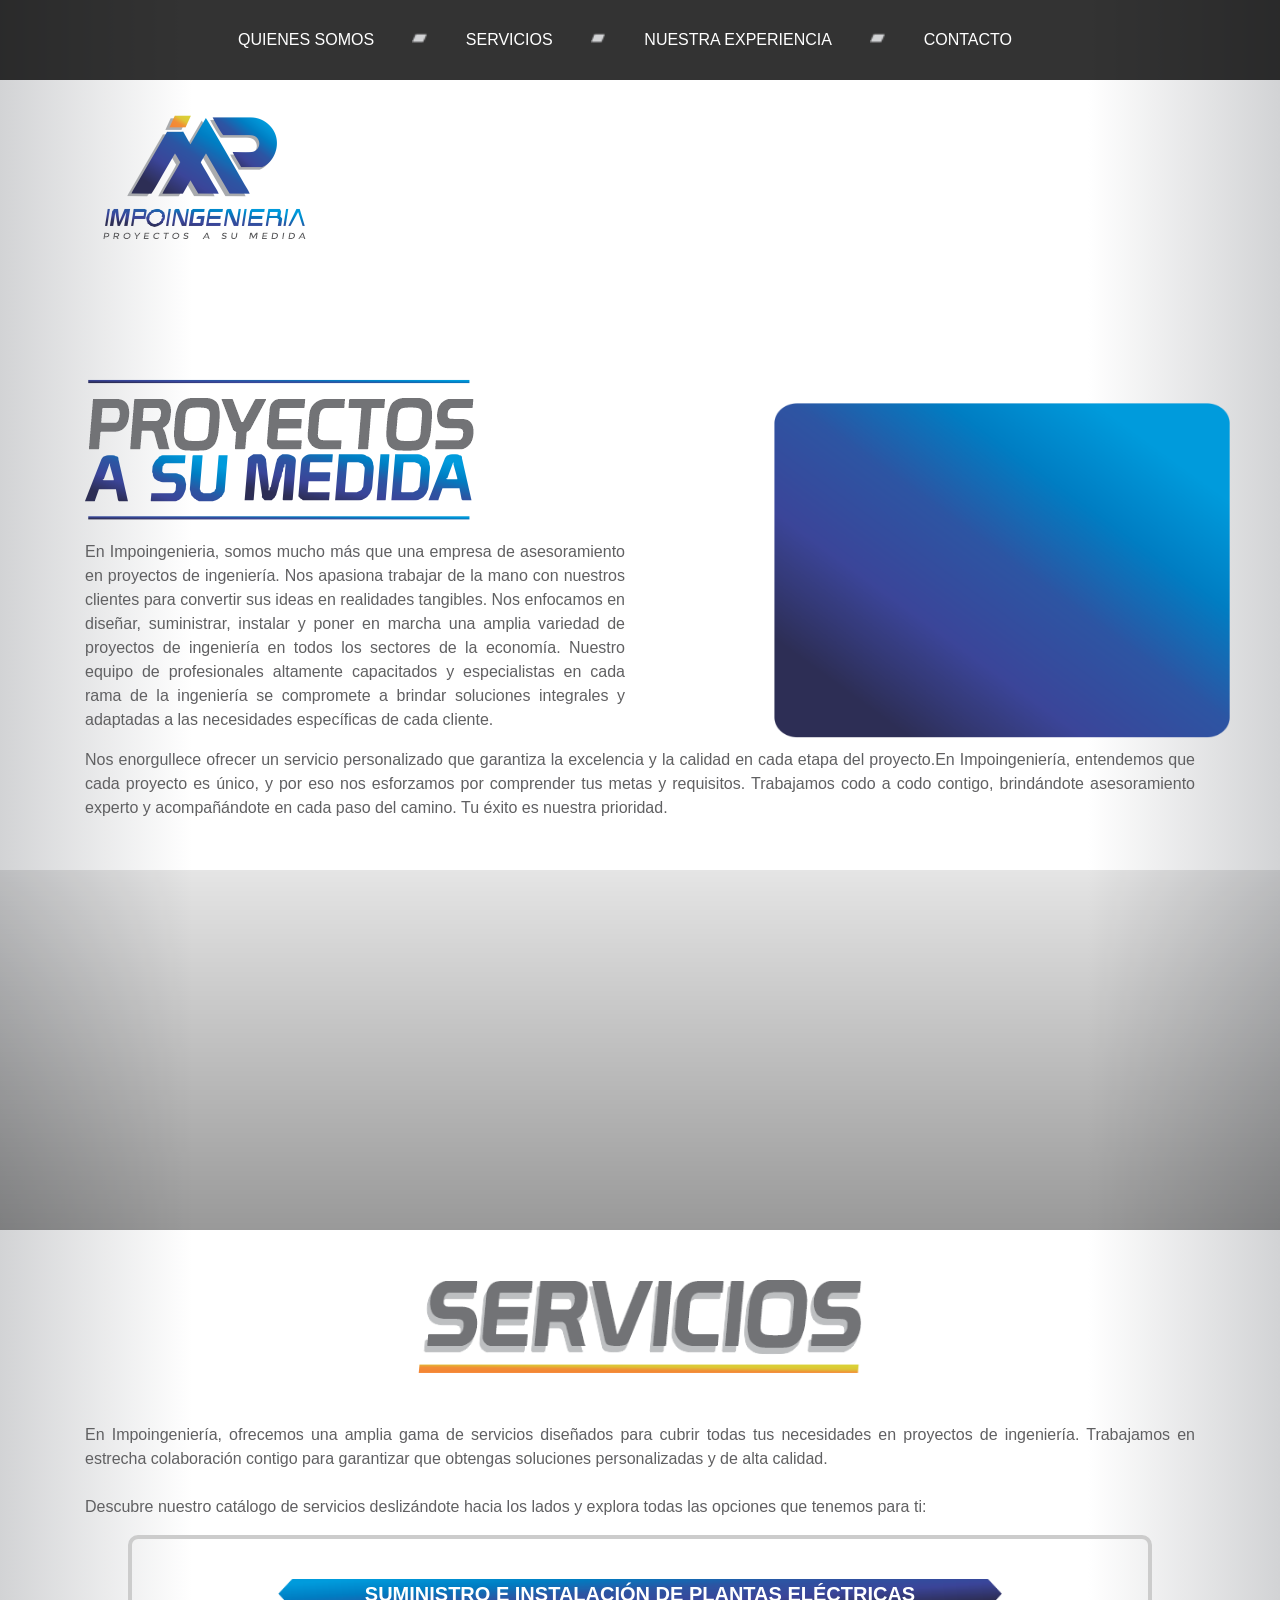
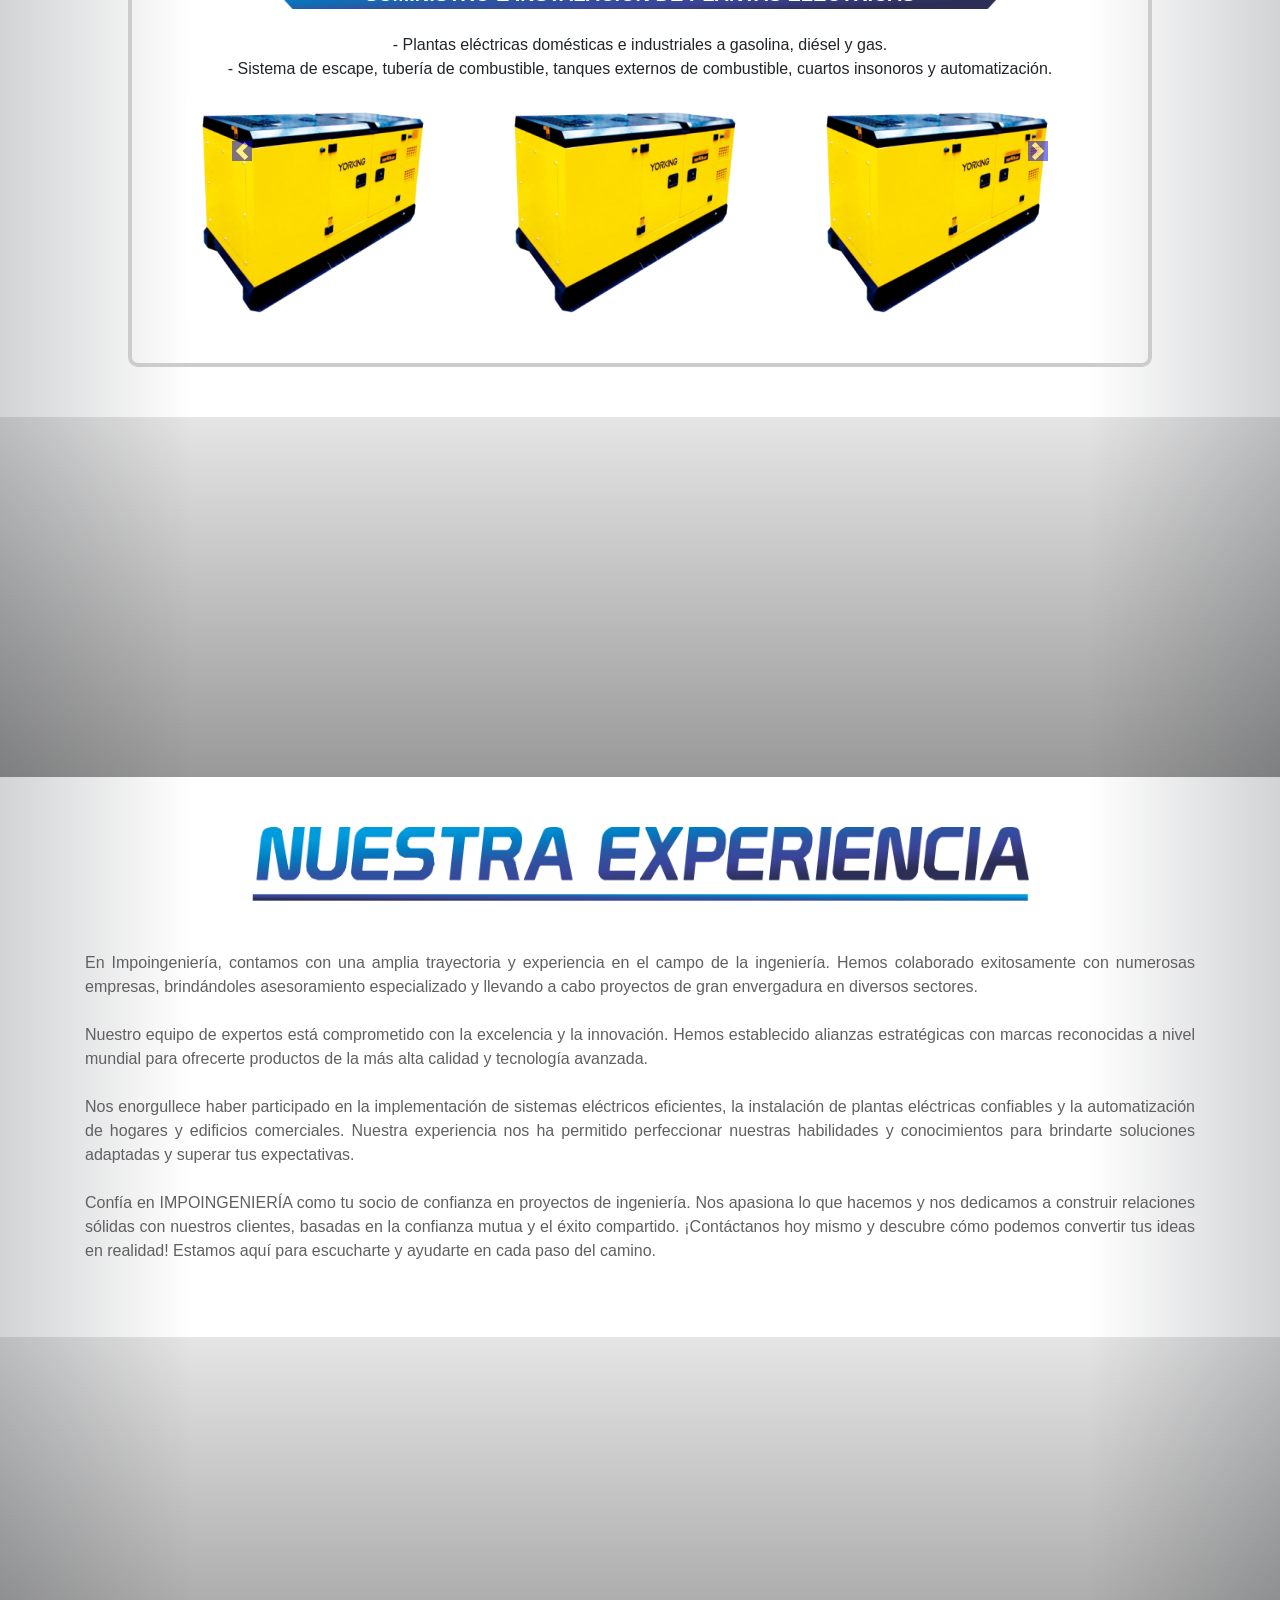
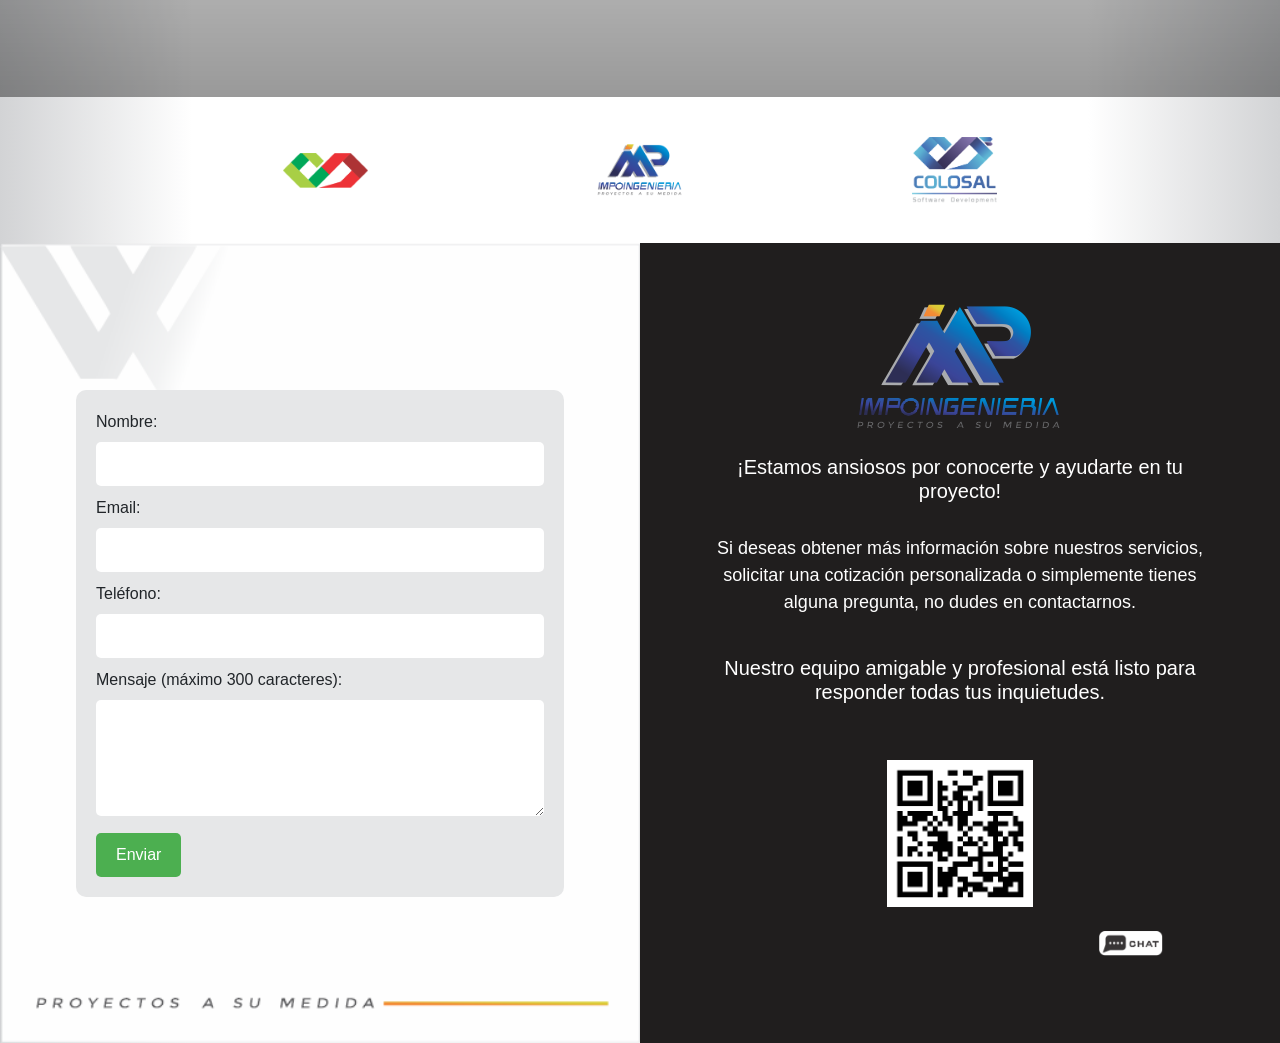
==== index.html @ ae853c64 "se fue mi rey falta diseño" ====
<!DOCTYPE html>
<html lang="es">
<head>
    <meta charset="UTF-8">
    <meta name="viewport" content="width=device-width, initial-scale=1.0">
    <title>Impoingeniería</title>
    <link rel="icon" href="media/images/logo.png" type="image/x-icon">
    <link rel="stylesheet" href="https://maxcdn.bootstrapcdn.com/bootstrap/4.5.2/css/bootstrap.min.css">
    <link rel="stylesheet" href="css/styles.css">
</head>
<body>
    <nav class="navbar navbar-expand-lg justify-content-center navbar-dark fixed-top" style="height: 80px;background-color: rgba(0, 0, 0, 0.8);">
        <div class="container" >
            <button class="navbar-toggler" type="button" data-toggle="collapse" data-target="#navbarSupportedContent" aria-controls="navbarSupportedContent" aria-expanded="false" aria-label="Toggle navigation">
                <i class="fas fa-bars navbar-toggler-icon"></i>
            </button>
            <div class="collapse navbar-collapse justify-content-center menulinks" id="navbarSupportedContent" >
                <ul class="navbar-nav">
                <li class="nav-item" style="margin-right: 30px;">
                    <a class="nav-link" href="#Seccion-QuienesSomos">QUIENES SOMOS</a>
                </li>
                <li class="nav-item separador-links" style="margin-right: 30px;">
                    <img src="media/images/separadores_botones.png" style="height: 10px; margin-top: 10px;">
                </li>
                <li class="nav-item" style="margin-right: 30px;">
                    <a class="nav-link" href="#Seccion-Servicios">SERVICIOS</a>
                </li>
                <li class="nav-item separador-links" style="margin-right: 30px;">
                    <img src="media/images/separadores_botones.png" style="height: 10px;margin-top: 10px;">
                </li>
                
                <li class="nav-item" style="margin-right: 30px;">
                    <a class="nav-link" href="#Seccion-Experiencia">NUESTRA EXPERIENCIA</a>
                </li>
                <li class="nav-item separador-links" style="margin-right: 30px;">
                    <img src="media/images/separadores_botones.png" style="height: 10px;margin-top: 10px;">
                </li>
                <li class="nav-item" style="margin-right: 30px;">
                    <a class="nav-link" href="#Seccion-Contacto">CONTACTO</a>
                </li>
                </ul>
                
            </div>  
        </div>
    </nav>

    <div class="background-image2" id="Seccion-QuienesSomos">
        <img src="media/images/logo.png" style="margin-top: 9%;margin-left: 8%;">
    </div>


    <div class="container mt-5">
        <div class="row" >
            <div class="col-md-6" style="margin-top: 30px;">
                <div class="titulo-home">
                    <img src="media/images/titulo.png" alt="Imagen" class="img-fluid" >
                </div>
                <p style="color: #606062; text-align: justify; margin-top: 20px;">
                    En Impoingenieria, somos mucho más que una empresa de asesoramiento en proyectos de ingeniería. Nos apasiona trabajar de la mano con nuestros clientes para convertir sus ideas en realidades tangibles. Nos enfocamos en diseñar, suministrar, instalar y poner en marcha una amplia variedad de proyectos de ingeniería en todos los sectores de la economía. Nuestro equipo de profesionales altamente capacitados y especialistas en cada rama de la ingeniería se compromete a brindar soluciones integrales y adaptadas a las necesidades específicas de cada cliente.</p>
            </div>
            <div class="col-md-6 div_video" >
                <video class="w-100" autoplay loop muted style="margin-top: 15px;border-radius: 20px;">
                    <source src="media/videos/ingenieros.mp4" type="video/mp4" />
                </video>
            </div>
        </div>
    </div>
    <div class="container">
        <p style="color: #606062; text-align: justify;">
            Nos enorgullece ofrecer un servicio personalizado que garantiza la 
            excelencia y la calidad en cada etapa del proyecto.En Impoingeniería, 
            entendemos que cada proyecto es único, y por eso nos esforzamos por
            comprender tus metas y requisitos. Trabajamos codo a codo contigo, 
            brindándote asesoramiento experto y acompañándote en cada paso del 
            camino. Tu éxito es nuestra prioridad.
        </p>
    </div>



    <div class="background-image" id="Seccion-Servicios"></div>
    <div class="container" style="margin-top: 50px;">
        <img src="media/images/servicios.png" alt="Imagen" class="img-fluid mx-auto d-block" style="width: 40%;height: auto;" >
        <p style="color: #606062; text-align: justify; margin-top: 50px;">
            En Impoingeniería, ofrecemos una amplia gama de servicios diseñados 
            para cubrir todas tus necesidades en proyectos de ingeniería. Trabajamos 
            en estrecha colaboración contigo para garantizar que obtengas soluciones 
            personalizadas y de alta calidad. <br><br>Descubre nuestro catálogo de servicios 
            deslizándote hacia los lados y explora todas las opciones que tenemos para ti:
        </p>
    </div>
    <div class="container" style="width: 80%; border: 4px solid #ccc; border-radius: 10px; padding: 40px;">
        <div id="carouselExample" class="carousel slide" data-ride="carousel">
            <div class="carousel-inner">

                <div class="carousel-item active">
                    <div class="container" style="justify-content: center;align-items: center;text-align: center;">
                        <div class="titulo-servicios">
                            SUMINISTRO E INSTALACIÓN DE PLANTAS ELÉCTRICAS
                        </div>
                        <p>
                            <br>- Plantas eléctricas domésticas e industriales a gasolina, diésel y gas.
                            <br>- Sistema de escape, tubería de combustible, tanques externos de combustible, 
                            cuartos insonoros y automatización.
                        </p>
                    </div>
                    <div class="container">
                        <div class="row">
                            <div class="col">
                                <img src="media/images/ejemplo.png" class="d-block " alt="Imagen 1">
                            </div>
                            <div class="col">
                                <img src="media/images/ejemplo.png" class="d-block " alt="Imagen 1">
                            </div>
                            <div class="col">
                                <img src="media/images/ejemplo.png" class="d-block " alt="Imagen 1">
                            </div>
                        </div>
                    </div>
                </div>

                <div class="carousel-item">
                    <div class="container" style="justify-content: center;align-items: center;text-align: center;">
                        <div class="titulo-servicios">
                            SERVICIO 2
                        </div>
                        <p>
                            <br>- DESCRIPCIÓN 2.
                            <br>- ADICIONAL DESCRIPCIÓN 2.
                        </p>
                    </div>
                    <div class="container">
                        <div class="row">
                            <div class="col">
                                <img src="media/images/ejemplo.png" class="d-block " alt="Imagen 1">
                            </div>
                            <div class="col">
                                <img src="media/images/ejemplo.png" class="d-block " alt="Imagen 1">
                            </div>
                            <div class="col">
                                <img src="media/images/ejemplo.png" class="d-block " alt="Imagen 1">
                            </div>
                        </div>
                    </div>
                </div>

                <div class="carousel-item ">
                    <div class="container" style="justify-content: center;align-items: center;text-align: center;">
                        <div class="titulo-servicios">
                            SERVICIO 3
                        </div>
                        <p>
                            <br>- DESCRIPCIÓN 3.
                            <br>- ADICIONAL DESCRIPCIÓN 3.
                        </p>
                    </div>
                    <div class="container">
                        <div class="row">
                            <div class="col">
                                <img src="media/images/ejemplo.png" class="d-block " alt="Imagen 1">
                            </div>
                            <div class="col">
                                <img src="media/images/ejemplo.png" class="d-block " alt="Imagen 1">
                            </div>
                            <div class="col">
                                <img src="media/images/ejemplo.png" class="d-block " alt="Imagen 1">
                            </div>
                        </div>
                    </div>
                </div>

                <div class="carousel-item ">
                    <div class="container" style="justify-content: center;align-items: center;text-align: center;">
                        <div class="titulo-servicios">
                            SERVICIO ...N
                        </div>
                        <p>
                            <br>- DESCRIPCIÓN ...N.
                            <br>- ADICIONAL DESCRIPCIÓN ...N.
                        </p>
                    </div>
                    <div class="container">
                        <div class="row">
                            <div class="col">
                                <img src="media/images/ejemplo.png" class="d-block " alt="Imagen 1">
                            </div>
                            <div class="col">
                                <img src="media/images/ejemplo.png" class="d-block " alt="Imagen 1">
                            </div>
                            <div class="col">
                                <img src="media/images/ejemplo.png" class="d-block " alt="Imagen 1">
                            </div>
                        </div>
                    </div>
                </div>
            </div>
            <a class="carousel-control-prev" href="#carouselExample" role="button" data-slide="prev">
                <span class="carousel-control-prev-icon" aria-hidden="true"></span>
                <span class="sr-only">Anterior</span>
            </a>
            <a class="carousel-control-next" href="#carouselExample" role="button" data-slide="next">
                <span class="carousel-control-next-icon" aria-hidden="true"></span>
                <span class="sr-only">Siguiente</span>
            </a>
        </div>
    </div>  
    


    <div class="background-image3" id="Seccion-Experiencia"></div>
    <div class="container" style="margin-top: 50px;">
        <img src="media/images/nuestra_experiencia.png" alt="Imagen" class="img-fluid mx-auto d-block" style="width: 70%;height: auto;" >
        <p style="color: #606062; text-align: justify; margin-top: 50px;">
            En Impoingeniería, contamos con una amplia trayectoria y experiencia 
            en el campo de la ingeniería. Hemos colaborado exitosamente con numerosas 
            empresas, brindándoles asesoramiento especializado y llevando a cabo 
            proyectos de gran envergadura en diversos sectores. <br><br>

            Nuestro equipo de expertos está comprometido con la excelencia y la 
            innovación. Hemos establecido alianzas estratégicas con marcas reconocidas 
            a nivel mundial para ofrecerte productos de la más alta calidad y tecnología 
            avanzada.<br><br>

            Nos enorgullece haber participado en la implementación de sistemas eléctricos 
            eficientes, la instalación de plantas eléctricas confiables y la automatización 
            de hogares y edificios comerciales. Nuestra experiencia nos ha permitido 
            perfeccionar nuestras habilidades y conocimientos para brindarte soluciones 
            adaptadas y superar tus expectativas.<br><br>

            Confía en IMPOINGENIERÍA como tu socio de confianza en proyectos de ingeniería. 
            Nos apasiona lo que hacemos y nos dedicamos a construir relaciones sólidas con 
            nuestros clientes, basadas en la confianza mutua y el éxito compartido.
            ¡Contáctanos hoy mismo y descubre cómo podemos convertir tus ideas en realidad! 
            Estamos aquí para escucharte y ayudarte en cada paso del camino.<br><br>
        </p>
    </div>
    
    
    
    <div class="background-image4" id="Seccion-Aliados"></div>
    <div class="container logos-aliados" style="width: 80%; padding: 40px; ">
        <div id="carouselExample" class="carousel slide" data-ride="carousel">
            <div class="carousel-inner">

                <div class="carousel-item active">
                    <div class="container">
                        <div class="row centered-images">
                            <div class="col centered-images">
                                <img src="media/images/logos_aliados/logo_financolosal.png" class="d-block " alt="Imagen 1" style="width: 30%;">
                            </div>
                            <div class="col centered-images" >
                                <img src="media/images/logo.png" class="d-block " alt="Imagen 1" style="width: 30%;">
                            </div>
                            <div class="col centered-images" >
                                <img src="media/images/logos_aliados/logo_colosal.png" class="d-block " alt="Imagen 1" style="width: 30%;">
                            </div>
                        </div>
                    </div>
                </div>
                <div class="carousel-item ">
                    <div class="container">
                        <div class="row centered-images">
                            <div class="col centered-images">
                                <img src="media/images/logo.png" class="d-block " alt="Imagen 1" style="width: 30%;">
                            </div>
                            <div class="col centered-images" >
                                <img src="media/images/logos_aliados/logo_colosal.png" class="d-block " alt="Imagen 1" style="width: 30%;">
                            </div>
                            <div class="col centered-images" >
                                <img src="media/images/logos_aliados/logo_financolosal.png" class="d-block " alt="Imagen 1" style="width: 30%;">
                            </div>
                        </div>
                    </div>
                </div>
                <div class="carousel-item ">
                    <div class="container">
                        <div class="row centered-images">
                            <div class="col centered-images">
                                <img src="media/images/logos_aliados/logo_colosal.png" class="d-block " alt="Imagen 1" style="width: 30%;">
                            </div>
                            <div class="col centered-images" >
                                <img src="media/images/logos_aliados/logo_financolosal.png" class="d-block " alt="Imagen 1" style="width: 30%;">
                            </div>
                            <div class="col centered-images" >
                                <img src="media/images/logo.png" class="d-block " alt="Imagen 1" style="width: 30%;">
                            </div>
                        </div>
                    </div>
                </div>
            </div>
        </div>
    </div> 
    
    <div class="container-fluid" id="Seccion-Contacto">
        <div class="row">
            <div class="col-sm-6" style="background-image: url(media/images/fondo_blanco_contacto.png) ; background-size: 100% 100%;background-position: center;background-repeat: no-repeat;">
                <div style="width: 80%; margin: 24% 10% 24% 10%; padding: 20px; background-color: #E6E7E8; border-radius: 10px;">
                <form action="https://formspree.io/your_email@example.com" method="POST">
                    <label for="name">Nombre:</label>
                    <input type="text" id="name" name="name" required style="width: 100%; padding: 10px; margin-bottom: 10px; border-radius: 5px; border: none;">

                    <label for="email">Email:</label>
                    <input type="email" id="email" name="email" required style="width: 100%; padding: 10px; margin-bottom: 10px; border-radius: 5px; border: none;">

                    <label for="phone">Teléfono:</label>
                    <input type="text" id="phone" name="phone" style="width: 100%; padding: 10px; margin-bottom: 10px; border-radius: 5px; border: none;">

                    <label for="message">Mensaje (máximo 300 caracteres):</label>
                    <textarea id="message" name="message" rows="4" maxlength="300" required style="width: 100%; padding: 10px; margin-bottom: 10px; border-radius: 5px; border: none;"></textarea>

                    <input type="submit" value="Enviar" style="background-color: #4CAF50; color: white; padding: 10px 20px; border: none; border-radius: 5px; cursor: pointer;">
                </form>
                </div>
            </div>
            <div class="col-sm-6"  style="background-color: #201E1E; ">
                <div class="content text-center" style="padding: 10%;color: white;" >
                    <img src="media/images/logo.png"><br><br>
                    <h5>¡Estamos ansiosos por conocerte y ayudarte en tu proyecto! </h5>
                    <br>
                    <p style="font-size: 18px;">Si deseas obtener más información sobre nuestros servicios, solicitar 
                    una cotización personalizada o simplemente tienes alguna pregunta, no 
                    dudes en contactarnos.</p>
                    <br>
                    <h5>Nuestro equipo amigable y profesional está listo para responder todas tus inquietudes.</h5>
                    <br><br>
                    <img src="media/images/qr.png" style="width: 30%;">
                    <br><br>
                    <a href="https://wa.link/i8ck66" style="margin-left: 70%;"><img src="media/images/boton_chat.png" style="width: 13%;"></a>
                </div>
            </div>
        </div>
    </div>
    
    
    
    
    <script src="https://code.jquery.com/jquery-3.5.1.slim.min.js"></script>
    <script src="https://cdn.jsdelivr.net/npm/@popperjs/core@2.9.2/dist/umd/popper.min.js"></script>
    <script src="https://stackpath.bootstrapcdn.com/bootstrap/4.5.2/js/bootstrap.min.js"></script>
    <script src="js/script.js"></script>
</body>
</html>
---- css/styles.css ----
.navbar {
    background-color: rgba(55, 52, 53, 0.3);
}
.nav-link {
    color: white !important;
}
.nav-link:focus {
    color: #ddca36 !important;
    font-weight: bold;
}
.div_video{
    background-image: url(../media/images/fondo_de_video.png);
    background-repeat: no-repeat;
    background-size: 80% 335px;
    background-position-x: right;
    margin-top: 55px;
    transform: translateX(20px);
}
.centered-images {
    display: flex;
    justify-content: center;
    align-items: center;
}
logos-aliados {
    height: 600px;
}
.background-image {
    margin-top: 50px;
    position: relative;
    width: 100%;
    height: 40vh; /* Ajusta la altura según tus necesidades */
    background-image: url("../media/images/planta_fondo.jpg");
    background-repeat: no-repeat;
    background-size: cover;
    background-position: center;
    background-attachment: fixed; /* Agregamos esta propiedad para que la imagen se quede estática de fondo y la pagina la recorra*/
}

.background-image::before {
    content: "";
    position: absolute;
    top: 0;
    left: 0;
    width: 100%;
    height: 100%;
    background: linear-gradient(to bottom, rgba(0, 0, 0, 0.1), rgba(0, 0, 0, 0.4));
    z-index: 1;
    opacity: 0;
    animation: fade-in 2s ease-in-out forwards;
}

.background-image2 {
    
    position: relative;
    width: 100%;
    height: 300px; /* Ajusta la altura según tus necesidades */
    background-image: url("../media/images/home.png");
    background-repeat: no-repeat;
    background-size: cover;
    background-position: center;
    background-attachment: fixed; /* Agregamos esta propiedad para que la imagen se quede estática de fondo y la pagina la recorra*/
}

.background-image2::before {
    content: "";
    position: absolute;
    top: 0;
    left: 0;
    width: 100%;
    height: 100%;
    background: linear-gradient(to bottom, rgba(0, 0, 0, 0.1), rgba(0, 0, 0, 0.4));
    z-index: 1;
    opacity: 0;
}
.background-image3 {
    margin-top: 50px;
    position: relative;
    width: 100%;
    height: 40vh; /* Ajusta la altura según tus necesidades */
    background-image: url("../media/images/experiencia_fondo.jpg");
    background-repeat: no-repeat;
    background-size: cover;
    background-position: center;
    background-attachment: fixed; /* Agregamos esta propiedad para que la imagen se quede estática de fondo y la pagina la recorra*/
}

.background-image3::before {
    content: "";
    position: absolute;
    top: 0;
    left: 0;
    width: 100%;
    height: 100%;
    background: linear-gradient(to bottom, rgba(0, 0, 0, 0.1), rgba(0, 0, 0, 0.4));
    z-index: 1;
    opacity: 0;
    animation: fade-in 2s ease-in-out forwards;
}

.background-image4 {
    margin-top: 50px;
    position: relative;
    width: 100%;
    height: 40vh; /* Ajusta la altura según tus necesidades */
    background-image: url("../media/images/contacto.jpg");
    background-repeat: no-repeat;
    background-size: cover;
    background-position: center;
    background-attachment: fixed; /* Agregamos esta propiedad para que la imagen se quede estática de fondo y la pagina la recorra*/
}

.background-image4::before {
    content: "";
    position: absolute;
    top: 0;
    left: 0;
    width: 100%;
    height: 100%;
    background: linear-gradient(to bottom, rgba(0, 0, 0,0.1), rgba(0, 0, 0, 0.4));
    z-index: 1;
    opacity: 0;
    animation: fade-in 2s ease-in-out forwards;
}
@keyframes fade-in {
    0% {
        opacity: 0;
        transform: translate3d(0, 50px, 0);
    }
    100% {
        opacity: 1;
        transform: translate3d(0, 0, 0);
    }
}

/* Cambia el color de las flechas del carrusel */
.carousel-control-prev-icon,
.carousel-control-next-icon {
    border: 1px solid blue;
    background-color: blue;
}

/* Cambia el color del contorno de las flechas del carrusel */
.carousel-control-prev,
.carousel-control-next {
    color: rgba(55, 52, 53, 0.3)
}
.titulo-servicios{
    background-image: url("../media/images/barra_titulo_servicios.png");
    position: relative;
    width: 80%;
    height: auto;
    background-repeat: no-repeat;
    background-size: cover;
    background-position: center;
    margin-left: 10%;
    justify-content: center;
    align-items: center;
    text-align: center;
    color: white;
    font-weight: bold;
    font-size: 20px;
}
@media (max-width: 768px) {
    .div_video {
        margin-top: 0px;
        background-position-x: center;
        background-size: 80% 150px;
        transform: none;
        text-align: center;
    }
    .background-image2 {
        display: flex;
        justify-content: center;
        align-items: center;
    }
    .titulo-home{
        display: flex;
        justify-content: center;
        align-items: center;
    }
    logos-aliados {
        height: 100px;
    }
    .menulinks{
        margin-top: 40px;
        background-color: rgba(0, 0, 0, 0.8);
        display: flex;
        justify-content: center;
        align-items: center;
    }
    .separador-links{
        display: none;
    }
}
.nav-link:hover {
    color: #ddca36 !important;
}
body {
    background: linear-gradient(to right, #d2d3d5, #ffffff) left,
                linear-gradient(to right, #ffffff, #ffffff) center,
                linear-gradient(to right, #ffffff, #d2d3d5) right;
    background-size: 15%, 70%, 15%;
    background-repeat: no-repeat;
}

.container {
    position: relative;
}

.video-overlay {
    position: absolute;
    top: 0;
    left: 0;
    width: 100%;
    height: 100%;
    background-color: rgba(0, 0, 0, 0.5);
}

video#background-video {
    position: relative;
    width: 100%;
    height: 100%;
    object-fit: cover;
}
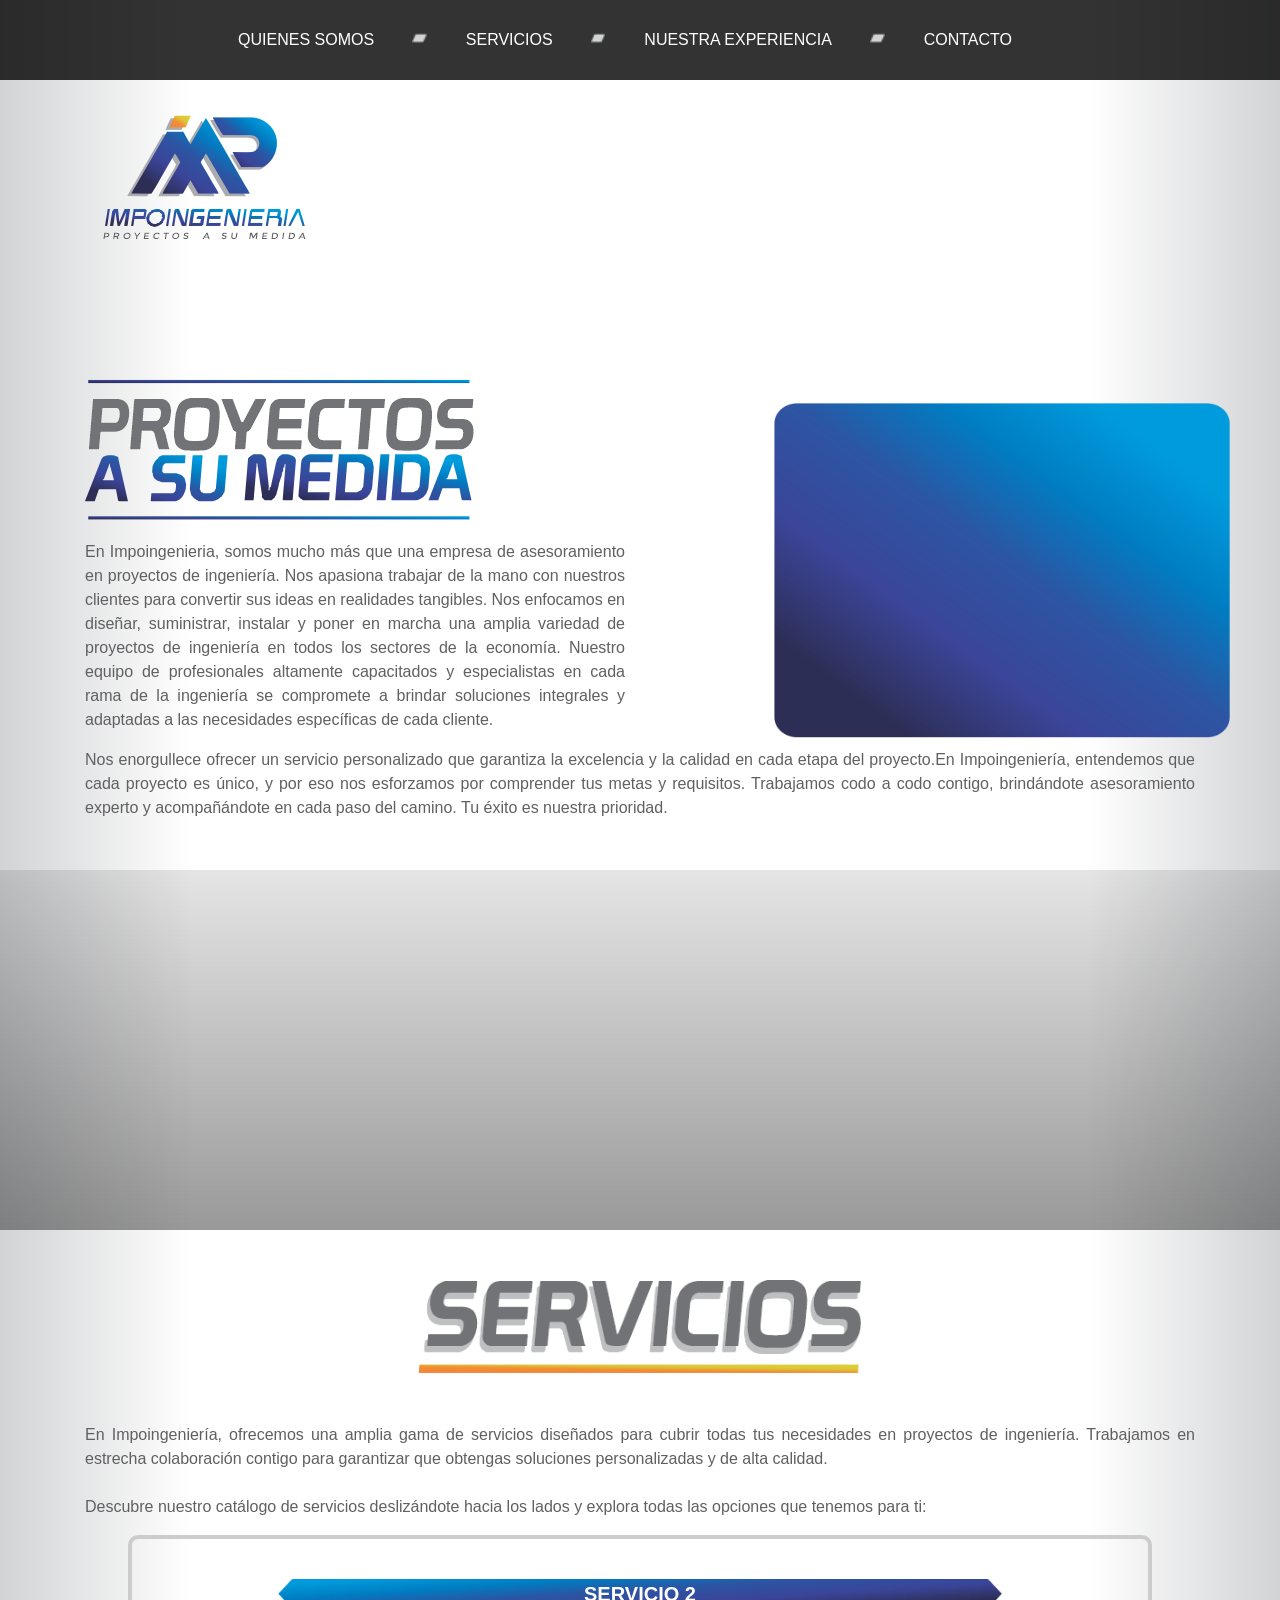
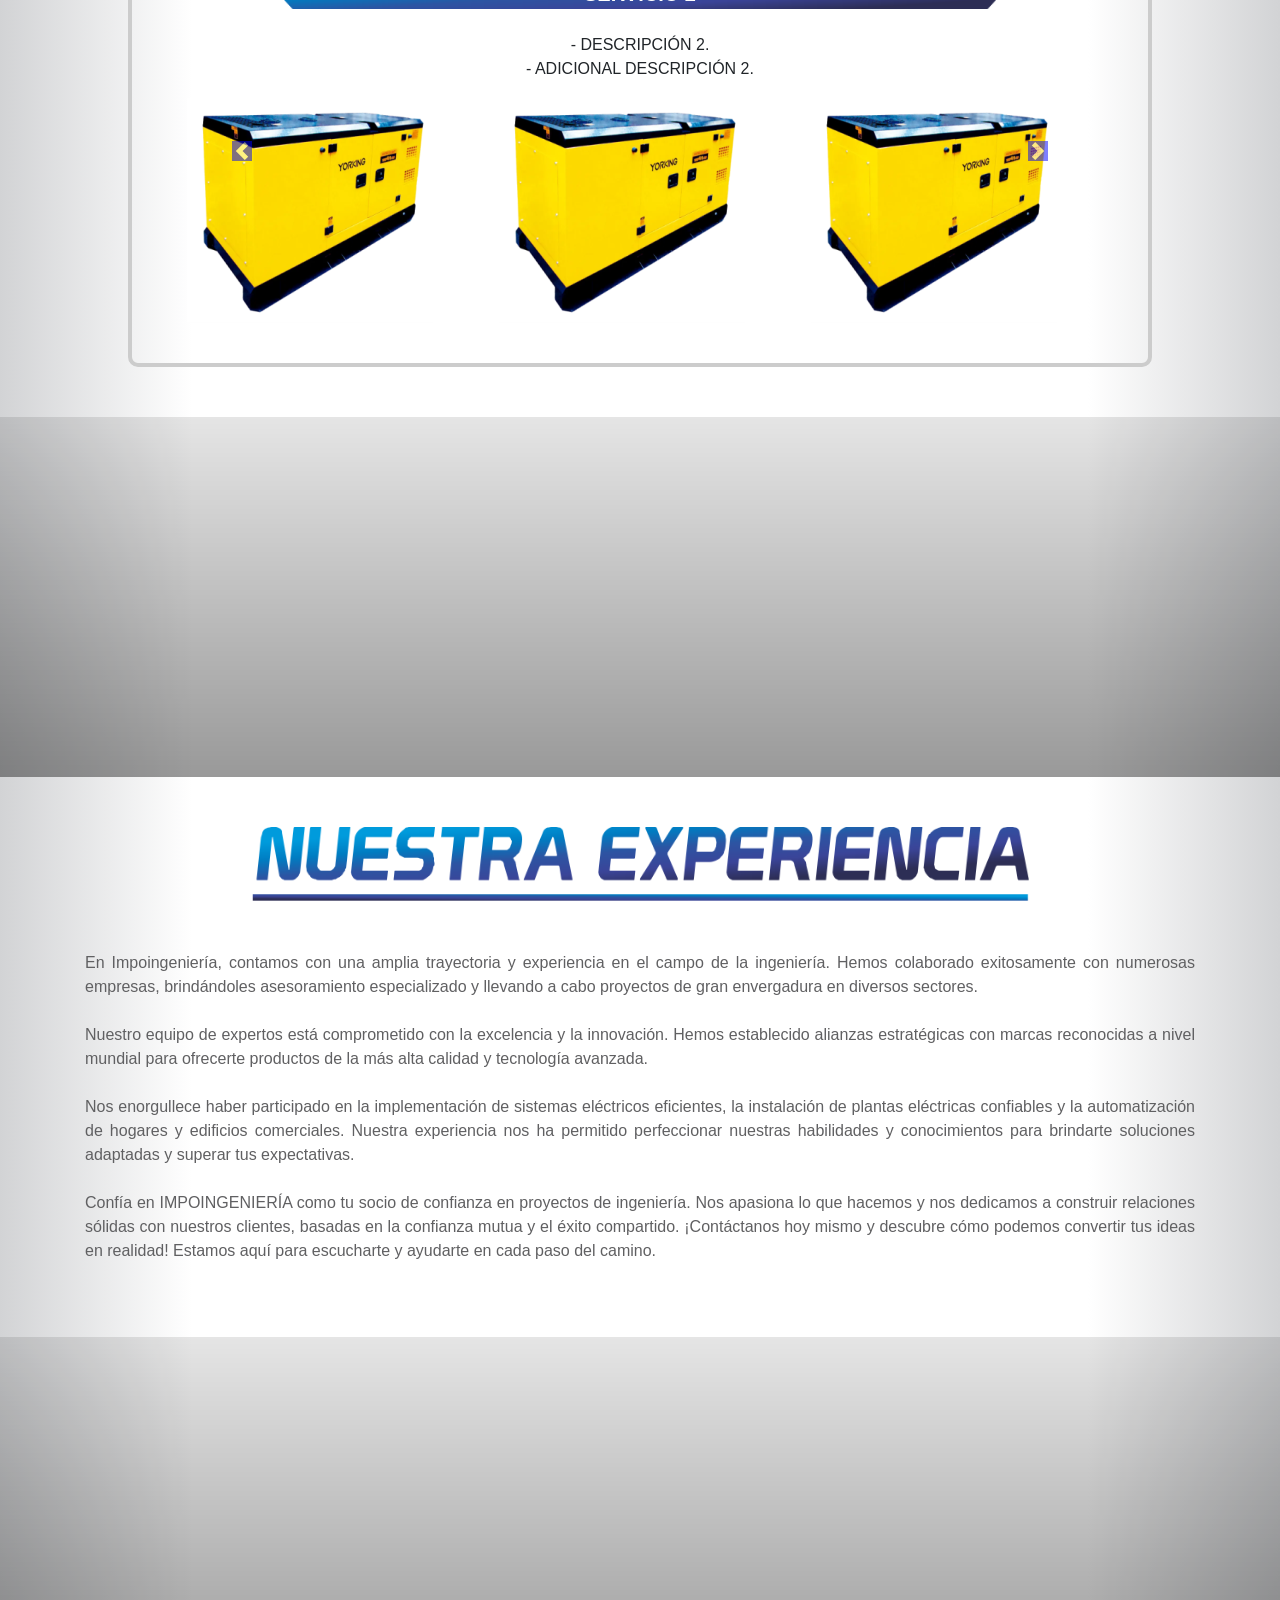
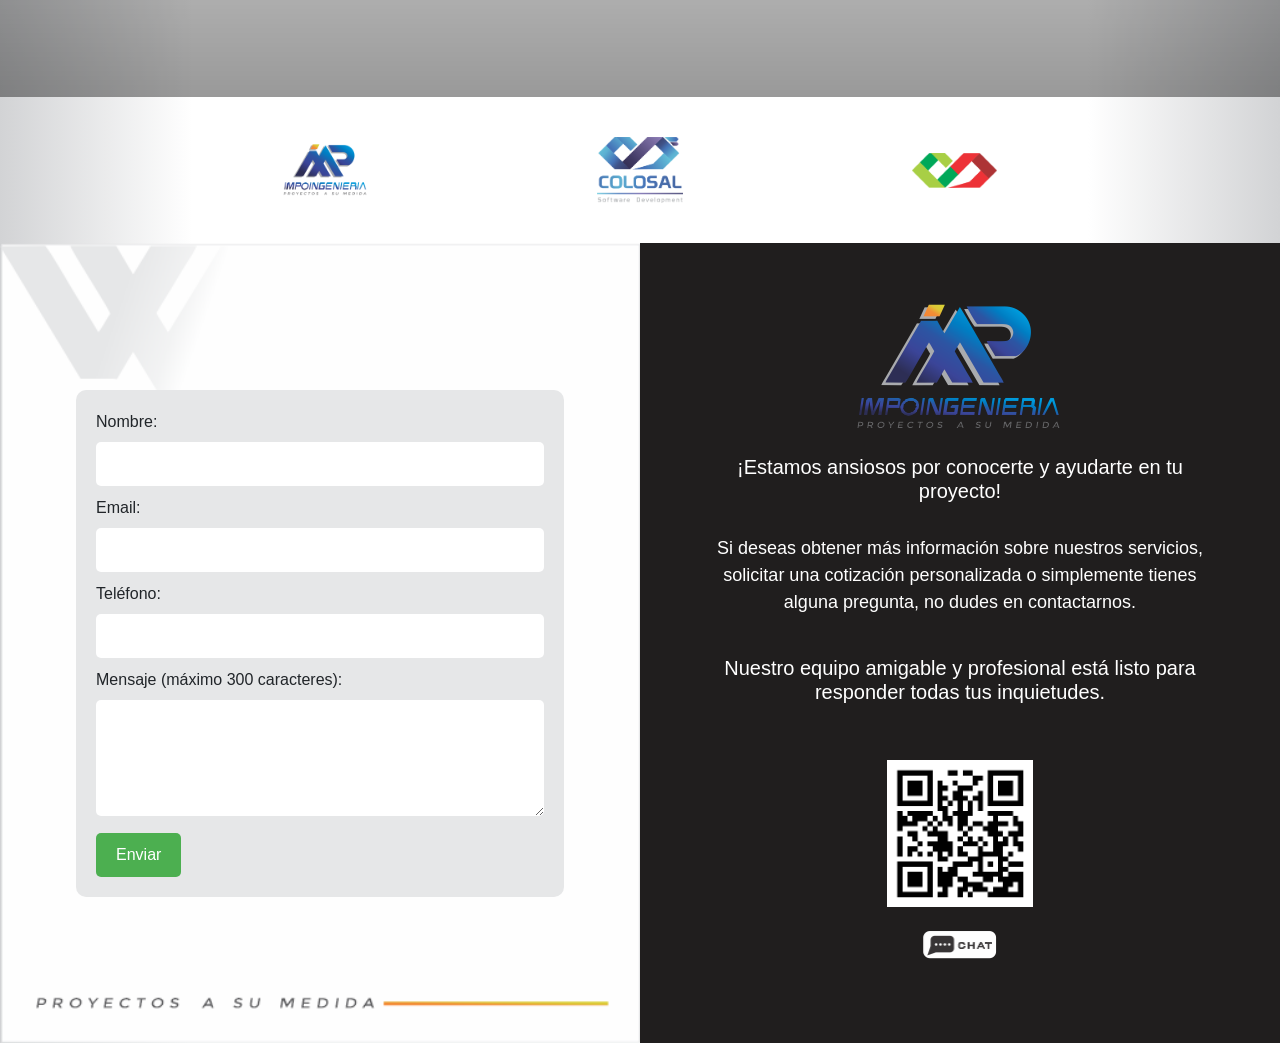
==== commit 18c78efc: "final antes de cambios" ====
--- a/index.html
+++ b/index.html
@@ -325,7 +325,7 @@
                     <br><br>
                     <img src="media/images/qr.png" style="width: 30%;">
                     <br><br>
-                    <a href="https://wa.link/i8ck66" style="margin-left: 70%;"><img src="media/images/boton_chat.png" style="width: 13%;"></a>
+                    <a href="https://wa.link/i8ck66" ><img src="media/images/boton_chat.png" style="width: 15%;"></a>
                 </div>
             </div>
         </div>
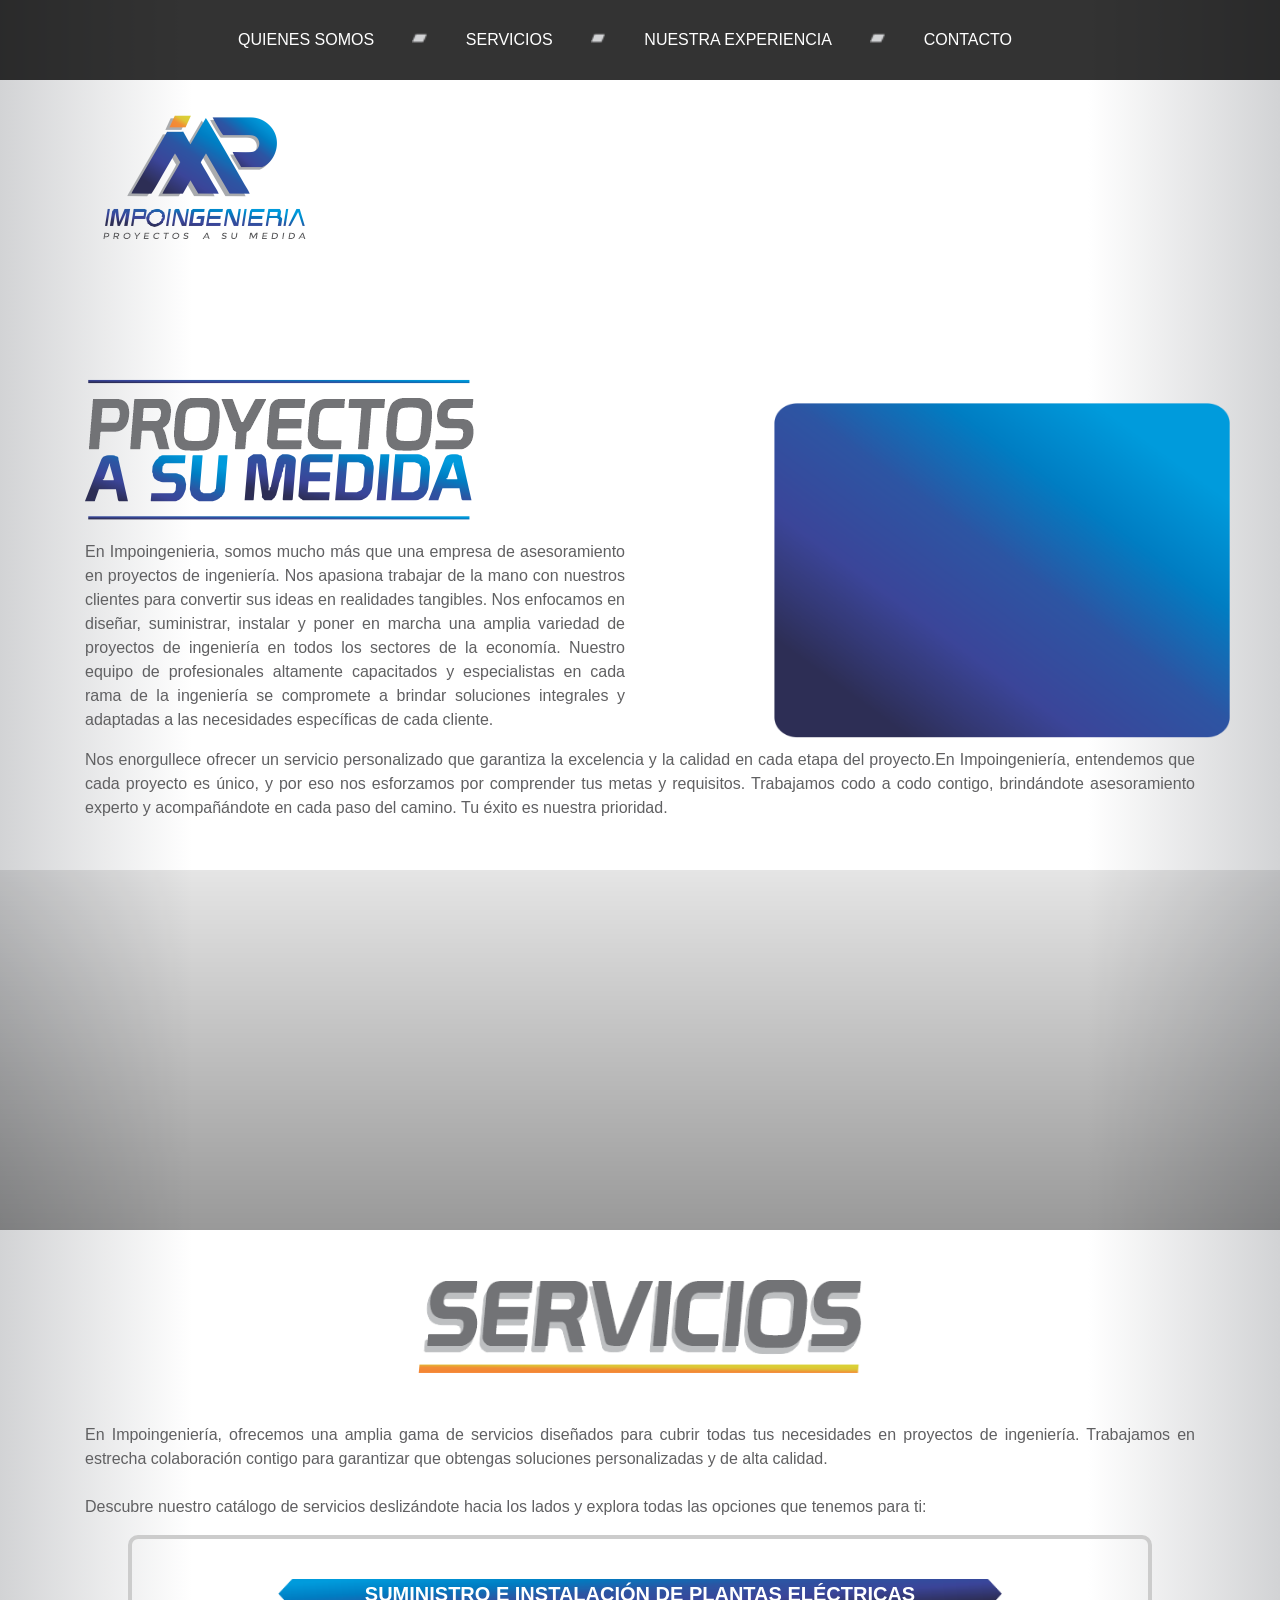
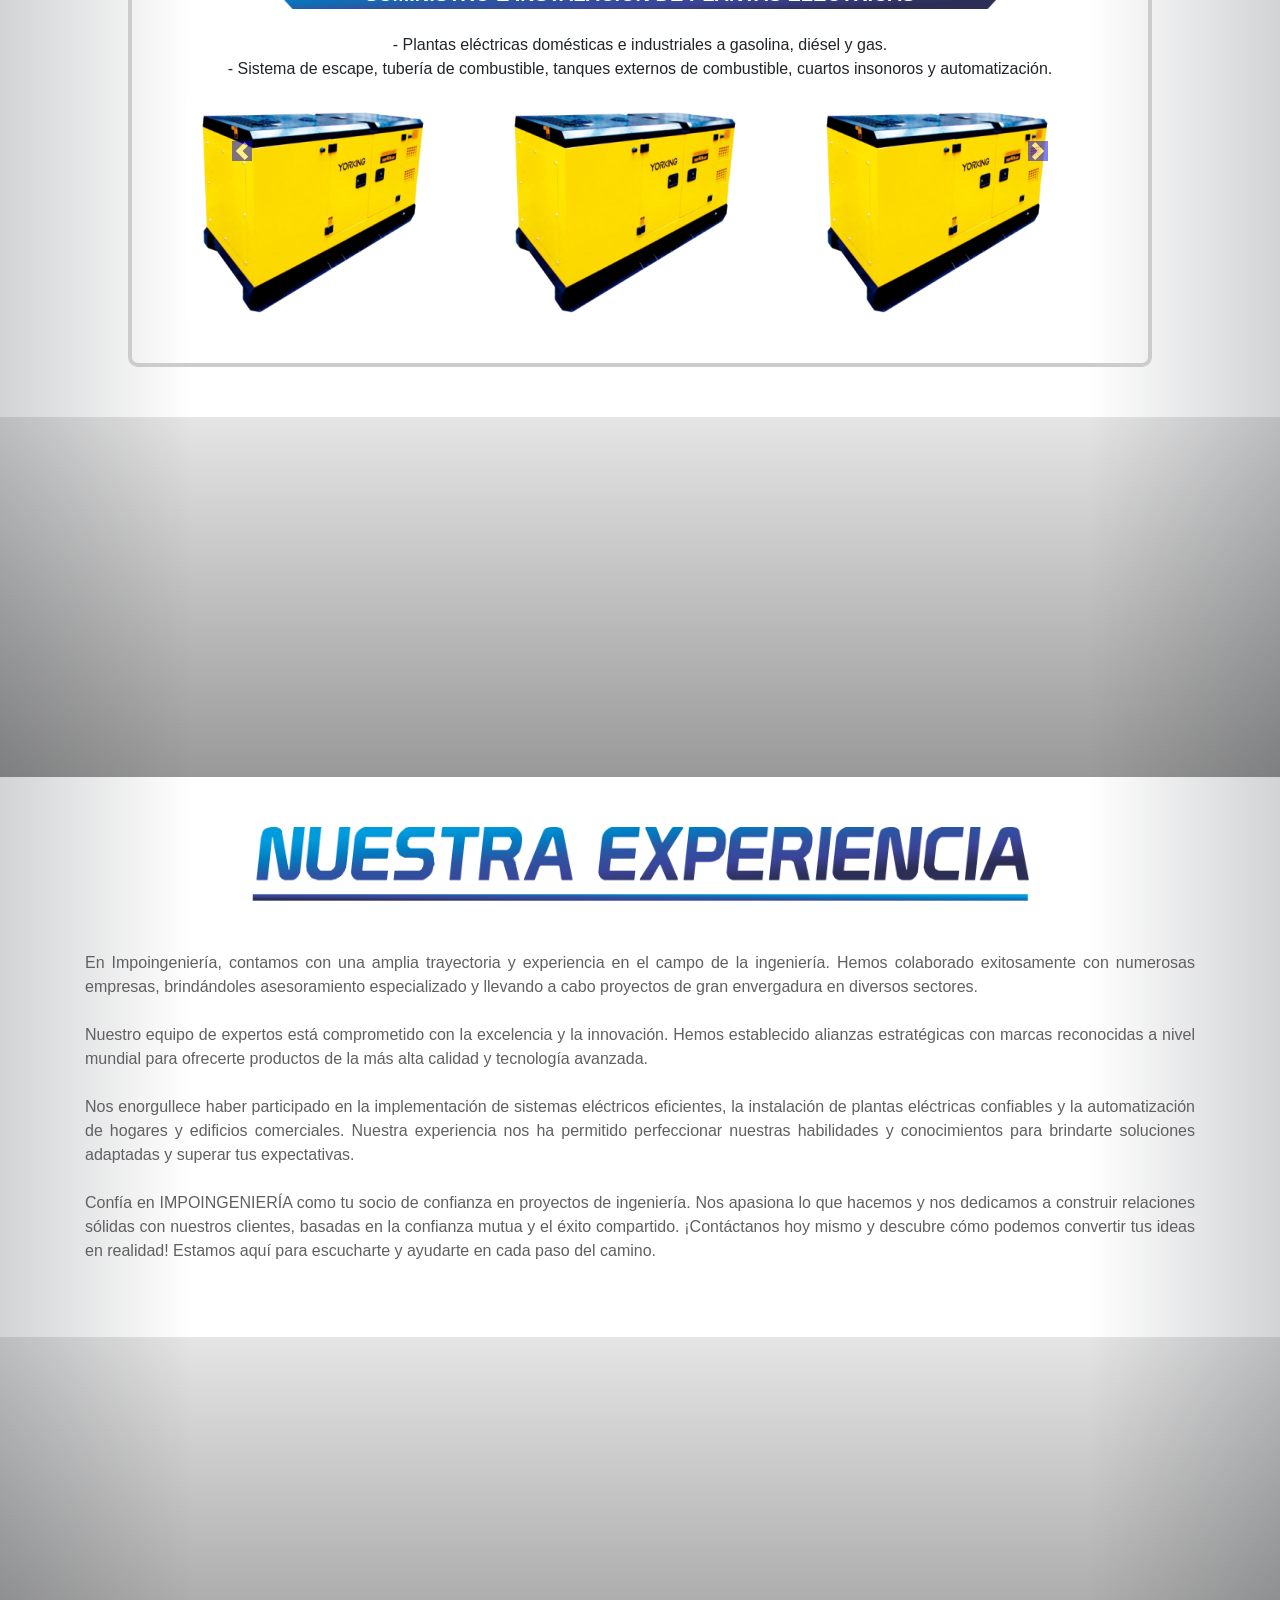
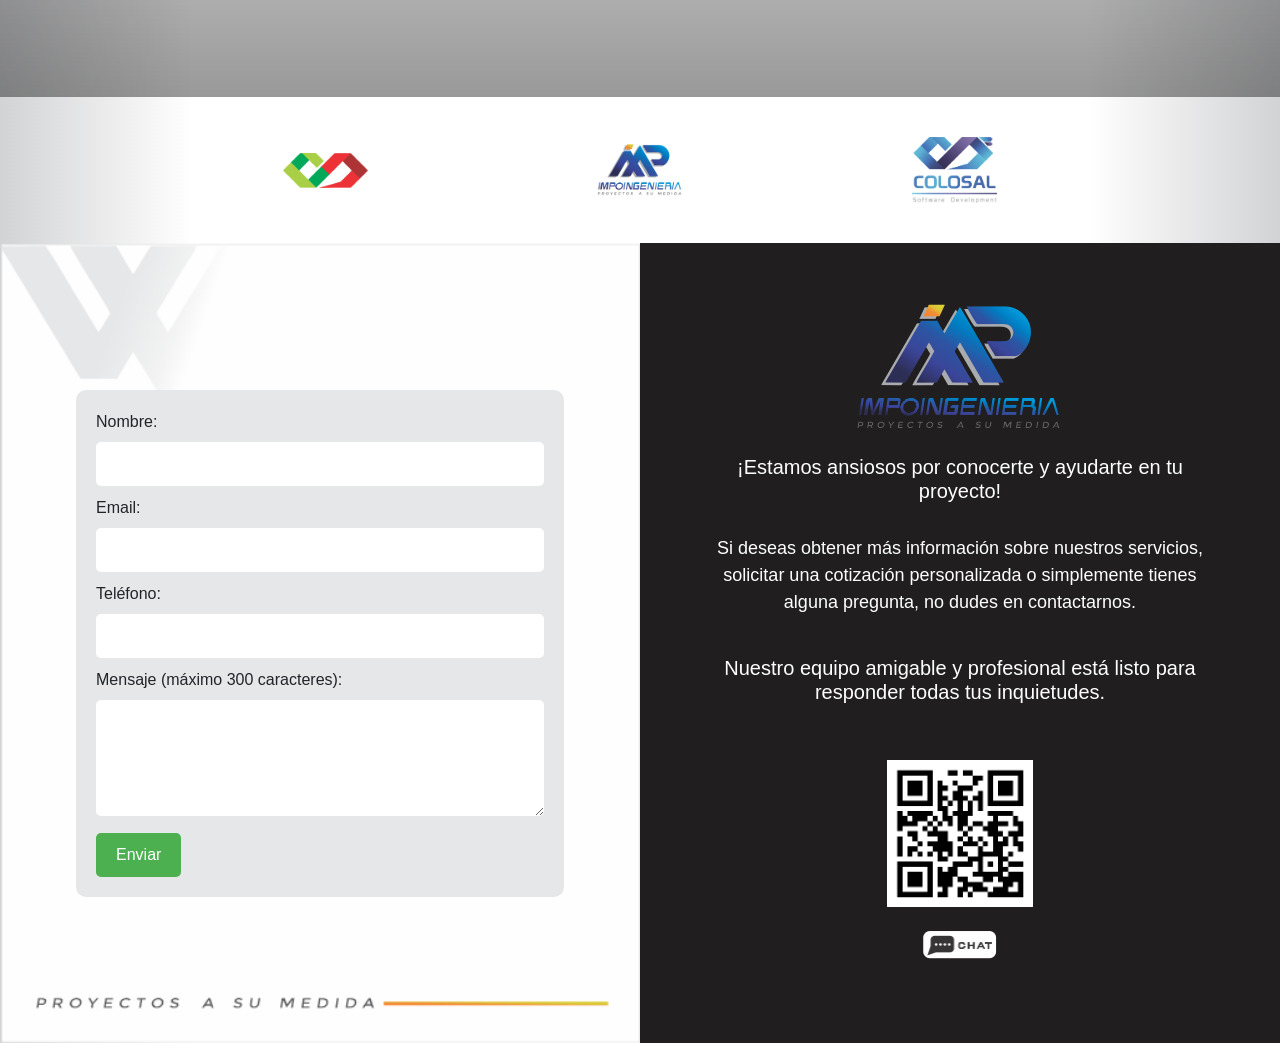
==== commit 2162866d: "adicione un espacio de codigo" ====
--- a/index.html
+++ b/index.html
@@ -44,6 +44,7 @@
         </div>
     </nav>
 
+    
     <div class="background-image2" id="Seccion-QuienesSomos">
         <img src="media/images/logo.png" style="margin-top: 9%;margin-left: 8%;">
     </div>
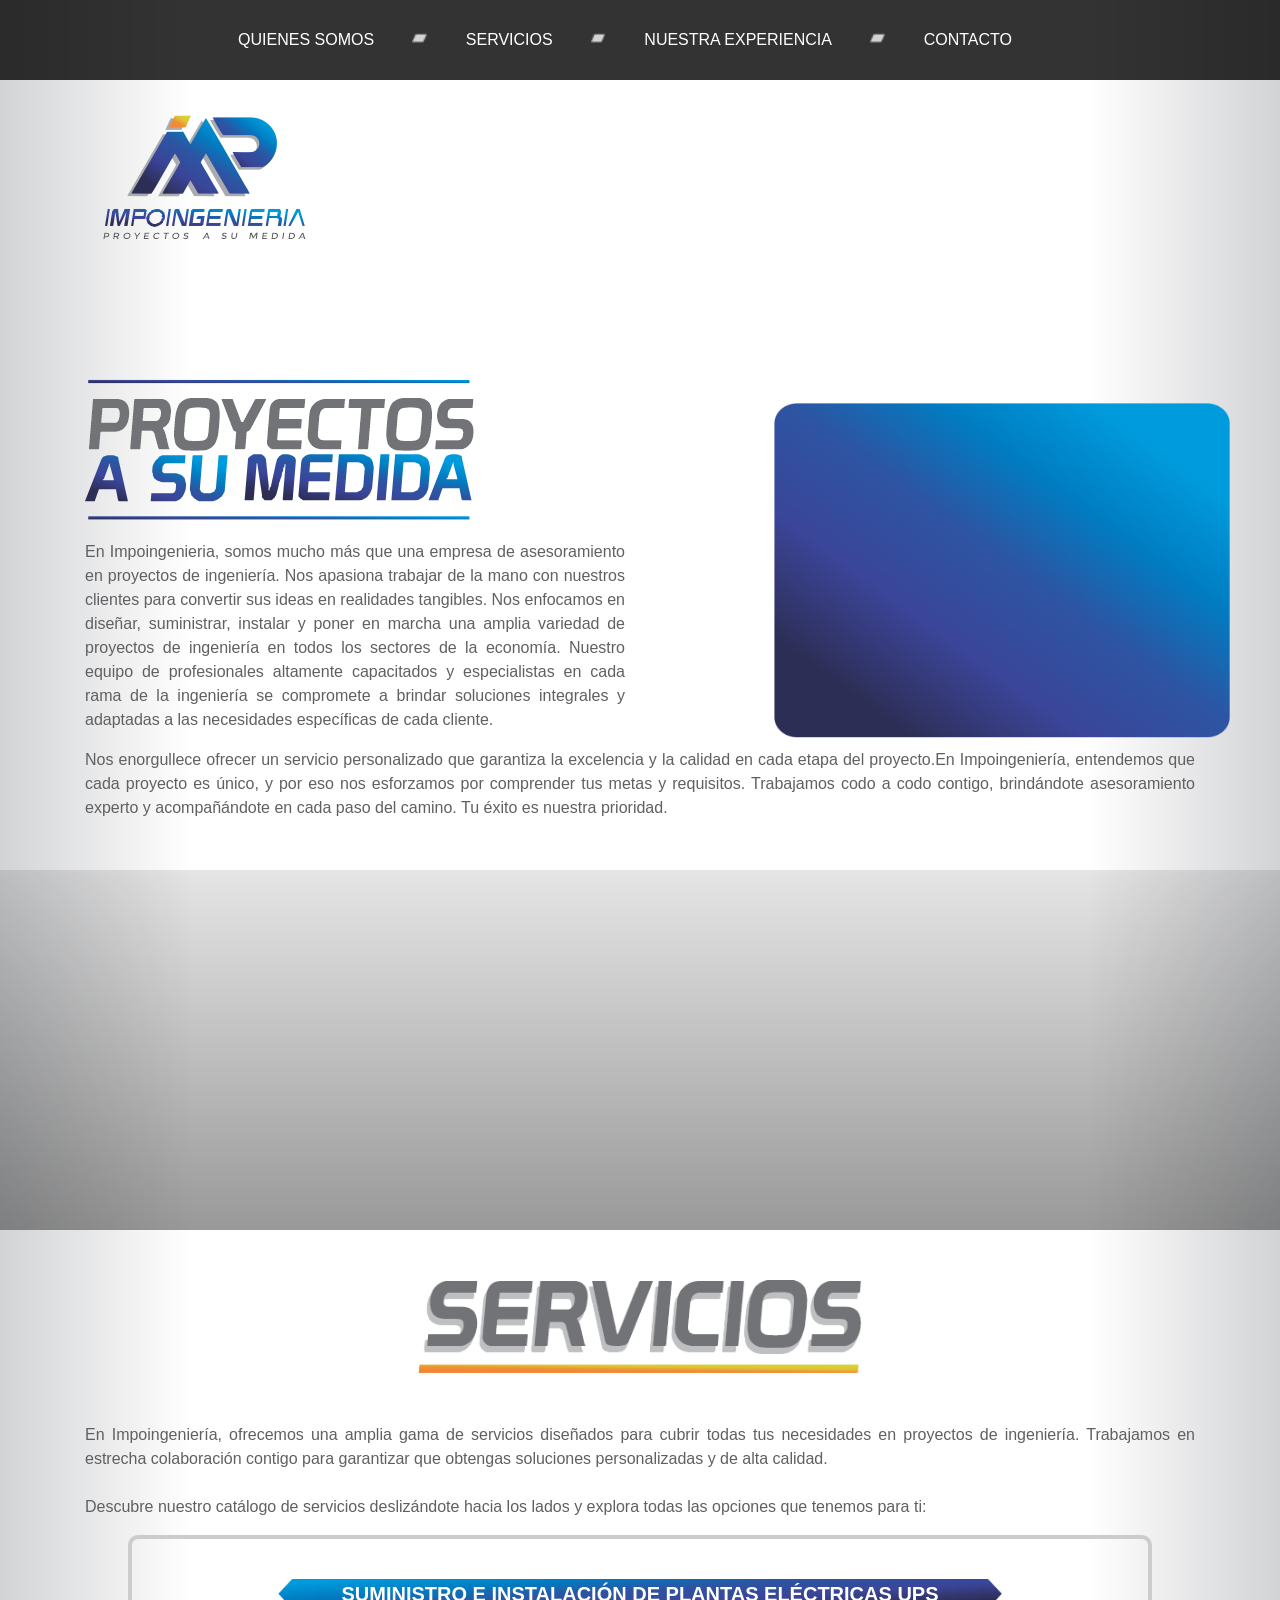
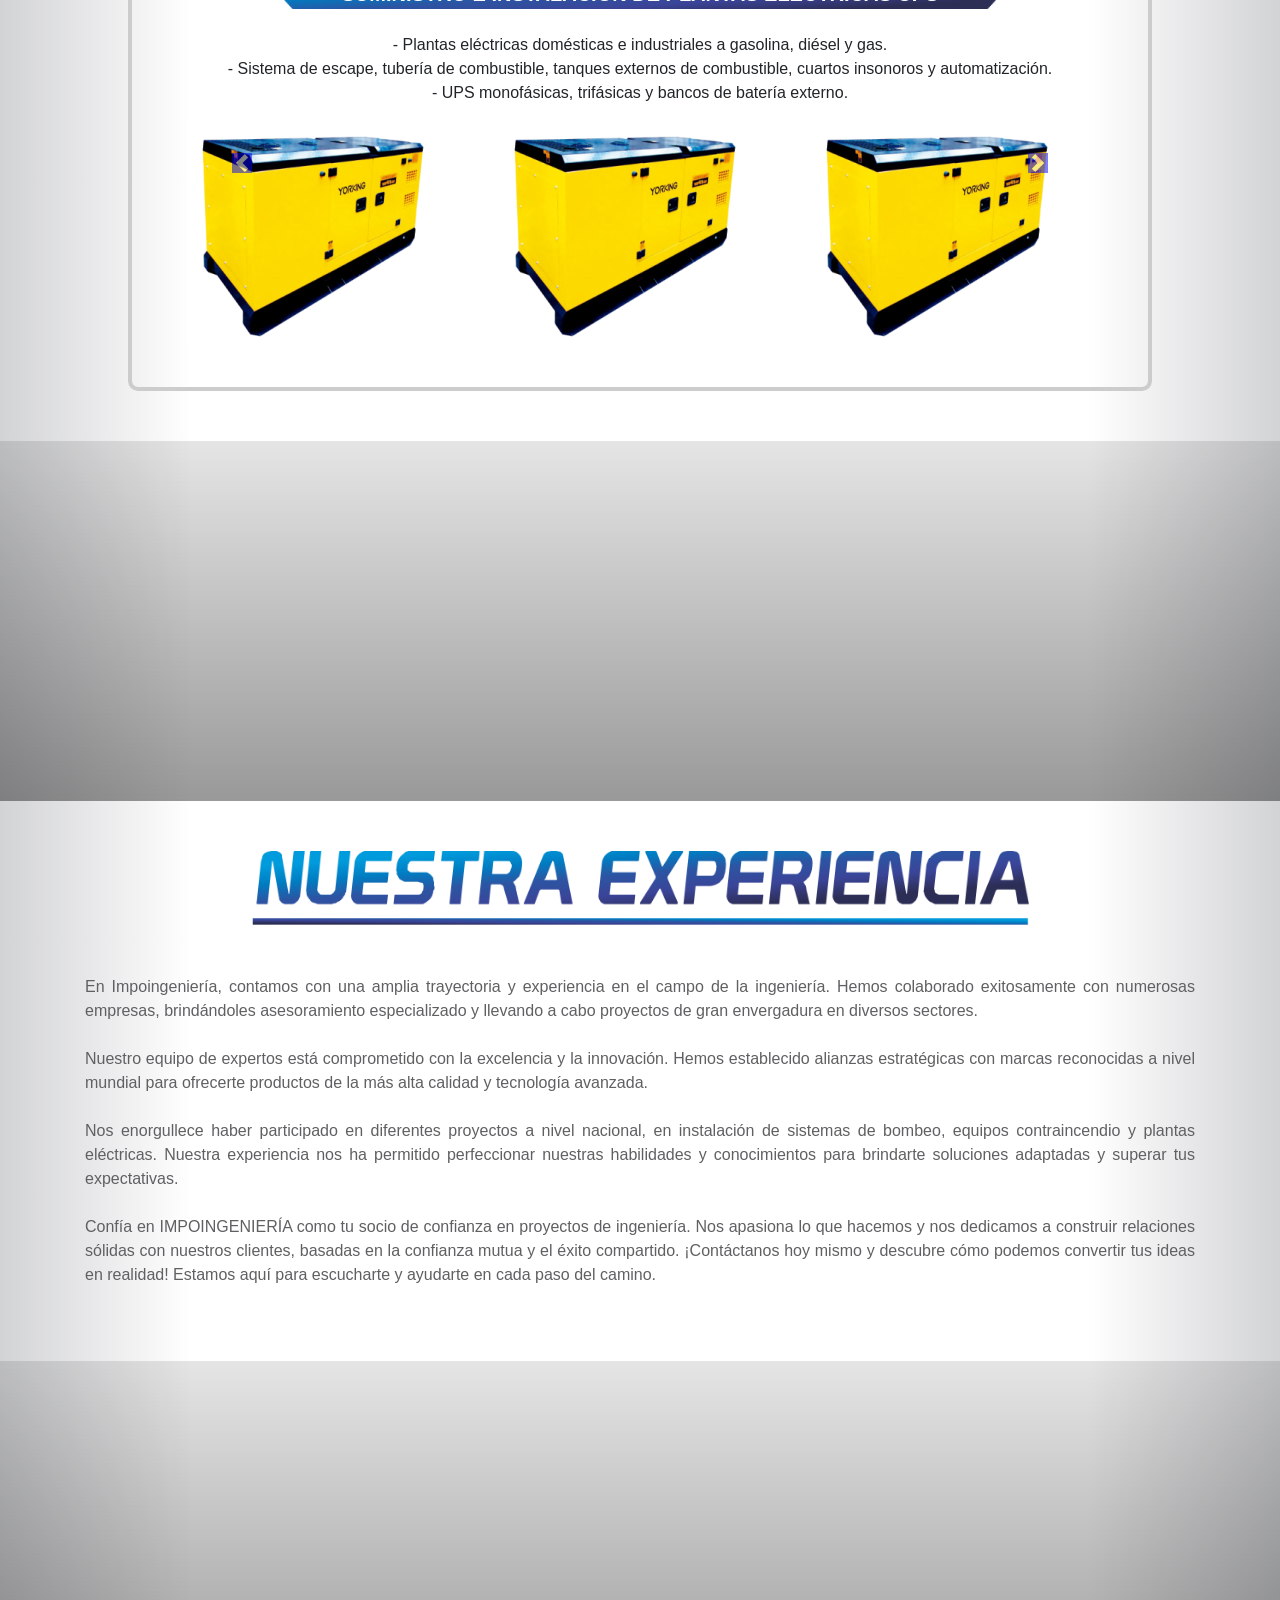
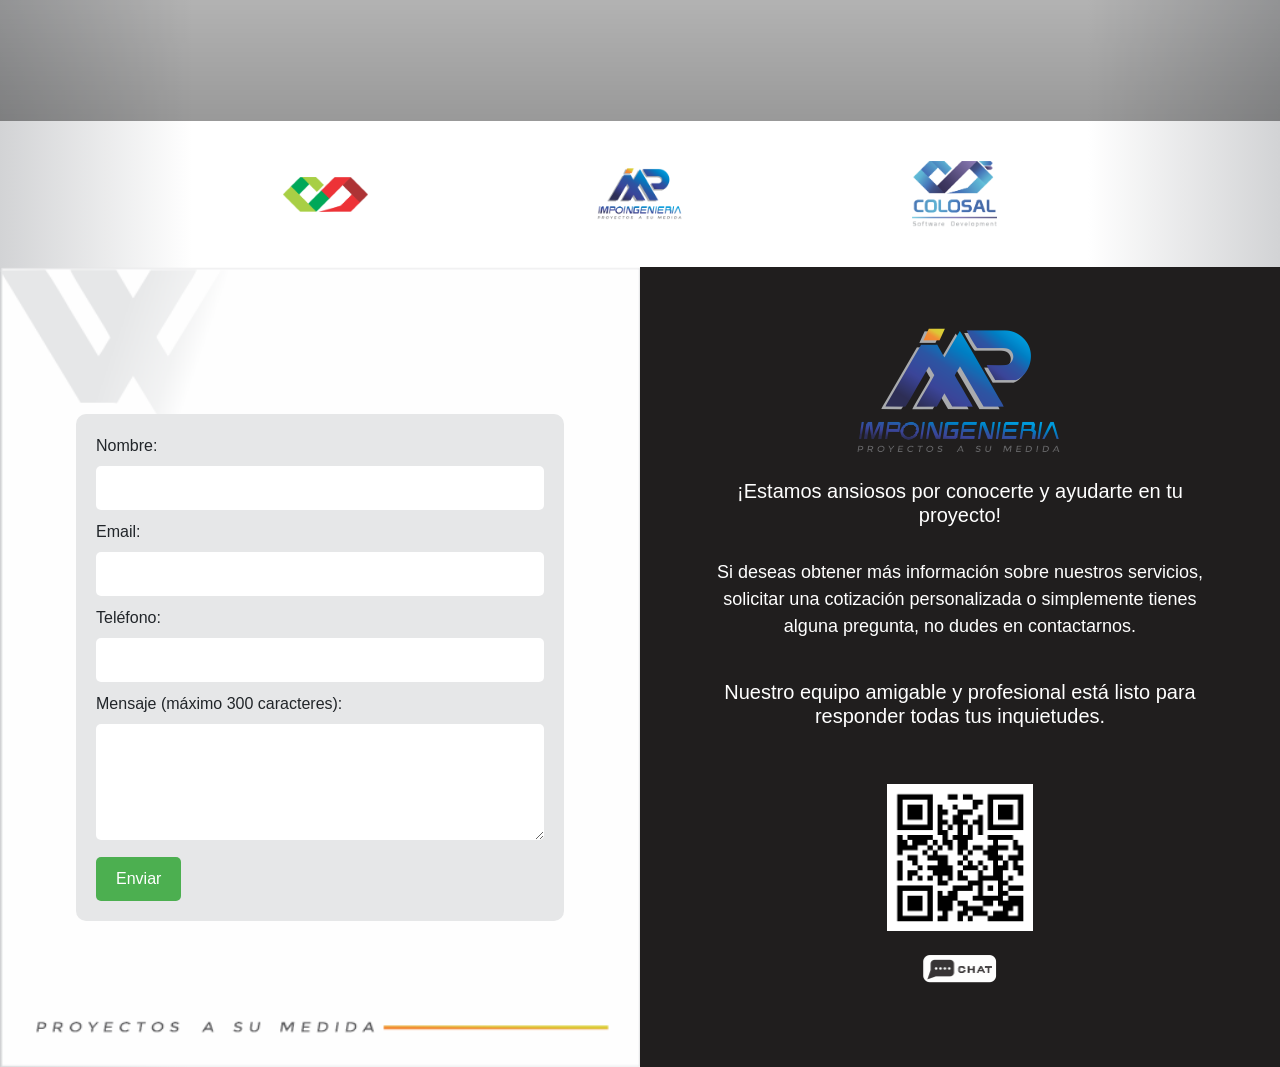
==== commit 6f5d06f4: "servicios actualizado" ====
--- a/index.html
+++ b/index.html
@@ -97,12 +97,13 @@
                 <div class="carousel-item active">
                     <div class="container" style="justify-content: center;align-items: center;text-align: center;">
                         <div class="titulo-servicios">
-                            SUMINISTRO E INSTALACIÓN DE PLANTAS ELÉCTRICAS
+                            SUMINISTRO E INSTALACIÓN DE PLANTAS ELÉCTRICAS UPS
                         </div>
                         <p>
                             <br>- Plantas eléctricas domésticas e industriales a gasolina, diésel y gas.
                             <br>- Sistema de escape, tubería de combustible, tanques externos de combustible, 
                             cuartos insonoros y automatización.
+                            <br>- UPS monofásicas, trifásicas y bancos de batería externo.
                         </p>
                     </div>
                     <div class="container">
@@ -123,11 +124,13 @@
                 <div class="carousel-item">
                     <div class="container" style="justify-content: center;align-items: center;text-align: center;">
                         <div class="titulo-servicios">
-                            SERVICIO 2
+                            EQUIPOS DE BOMBEO PARA INDUSTRIAS Y RESIDENCIAS
                         </div>
                         <p>
-                            <br>- DESCRIPCIÓN 2.
-                            <br>- ADICIONAL DESCRIPCIÓN 2.
+                            <br>- Suministro y montaje llave en mano, incluyendo líneas hidráulicas, tableros certificados, material eléctrico y accesorios.
+                            <br>
+                            <br>
+                            <br>
                         </p>
                     </div>
                     <div class="container">
@@ -148,11 +151,13 @@
                 <div class="carousel-item ">
                     <div class="container" style="justify-content: center;align-items: center;text-align: center;">
                         <div class="titulo-servicios">
-                            SERVICIO 3
+                            MOTORES ELÉCTRICOS, VARIADORES Y ARRANCADORES
                         </div>
                         <p>
-                            <br>- DESCRIPCIÓN 3.
-                            <br>- ADICIONAL DESCRIPCIÓN 3.
+                            <br>- Motores eléctricos de baja y mediana tensión, Monofásicos, trifásicos y construcción especial.
+                            <br>- Arrancadores suaves, estrella delta y variadores de todas las capacidades.
+                            <br>
+                            <br>
                         </p>
                     </div>
                     <div class="container">
@@ -173,11 +178,13 @@
                 <div class="carousel-item ">
                     <div class="container" style="justify-content: center;align-items: center;text-align: center;">
                         <div class="titulo-servicios">
-                            SERVICIO ...N
+                            BOMBAS CONTRAINCENDIO
                         </div>
                         <p>
-                            <br>- DESCRIPCIÓN ...N.
-                            <br>- ADICIONAL DESCRIPCIÓN ...N.
+                            <br>- Equipos Listados UL/FM, nacionales certificadas NFPA20, eléctricas y Diesel. 
+                            <br>- Montaje llave en mano, incluye accesorios, líneas de combustible, placa antivórtice y todos los elementos para cumplimiento de norma.
+                            <br>
+                            <br>
                         </p>
                     </div>
                     <div class="container">
@@ -222,11 +229,10 @@
             a nivel mundial para ofrecerte productos de la más alta calidad y tecnología 
             avanzada.<br><br>
 
-            Nos enorgullece haber participado en la implementación de sistemas eléctricos 
-            eficientes, la instalación de plantas eléctricas confiables y la automatización 
-            de hogares y edificios comerciales. Nuestra experiencia nos ha permitido 
-            perfeccionar nuestras habilidades y conocimientos para brindarte soluciones 
-            adaptadas y superar tus expectativas.<br><br>
+            Nos enorgullece haber participado en diferentes proyectos a nivel nacional, 
+            en instalación de sistemas de bombeo, equipos contraincendio y plantas eléctricas. 
+            Nuestra experiencia nos ha permitido perfeccionar nuestras habilidades y 
+            conocimientos para brindarte soluciones adaptadas y superar tus expectativas.<br><br>
 
             Confía en IMPOINGENIERÍA como tu socio de confianza en proyectos de ingeniería. 
             Nos apasiona lo que hacemos y nos dedicamos a construir relaciones sólidas con 
@@ -235,7 +241,6 @@
             Estamos aquí para escucharte y ayudarte en cada paso del camino.<br><br>
         </p>
     </div>
-    
     
     
     <div class="background-image4" id="Seccion-Aliados"></div>
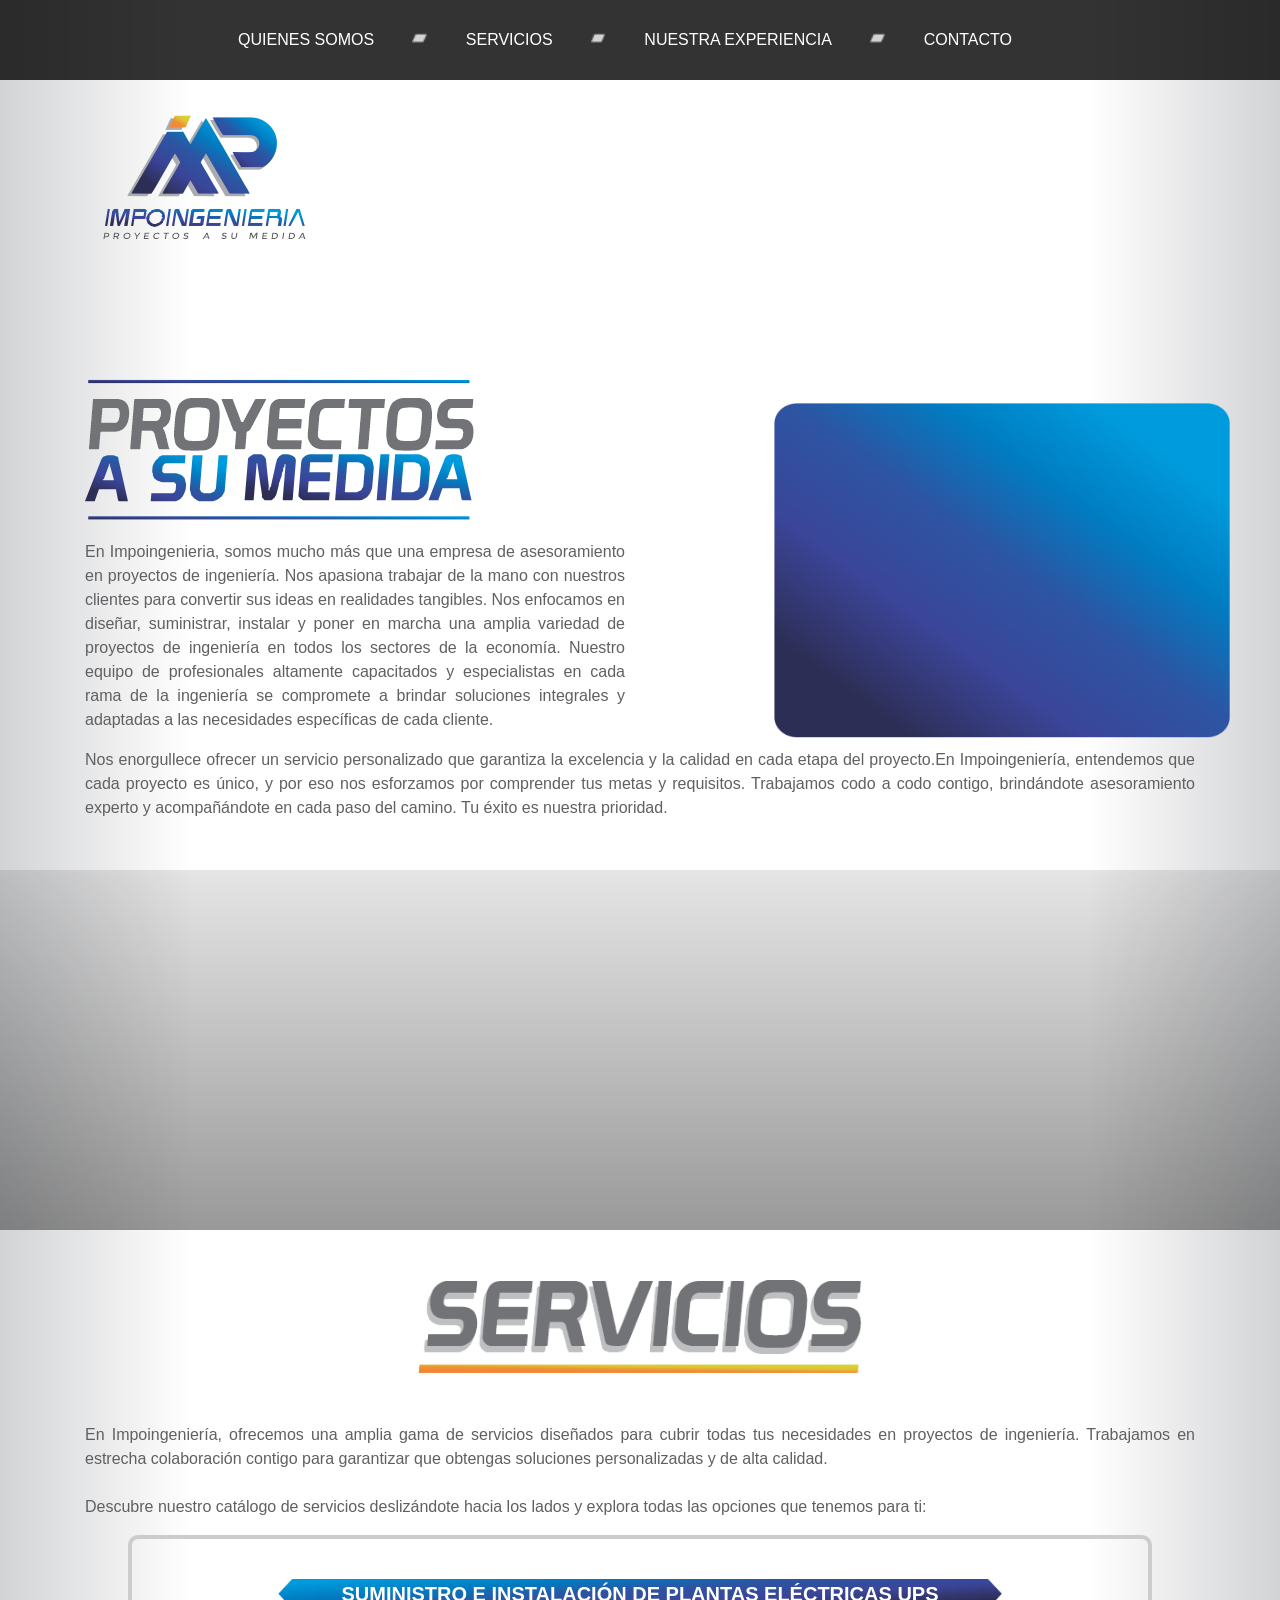
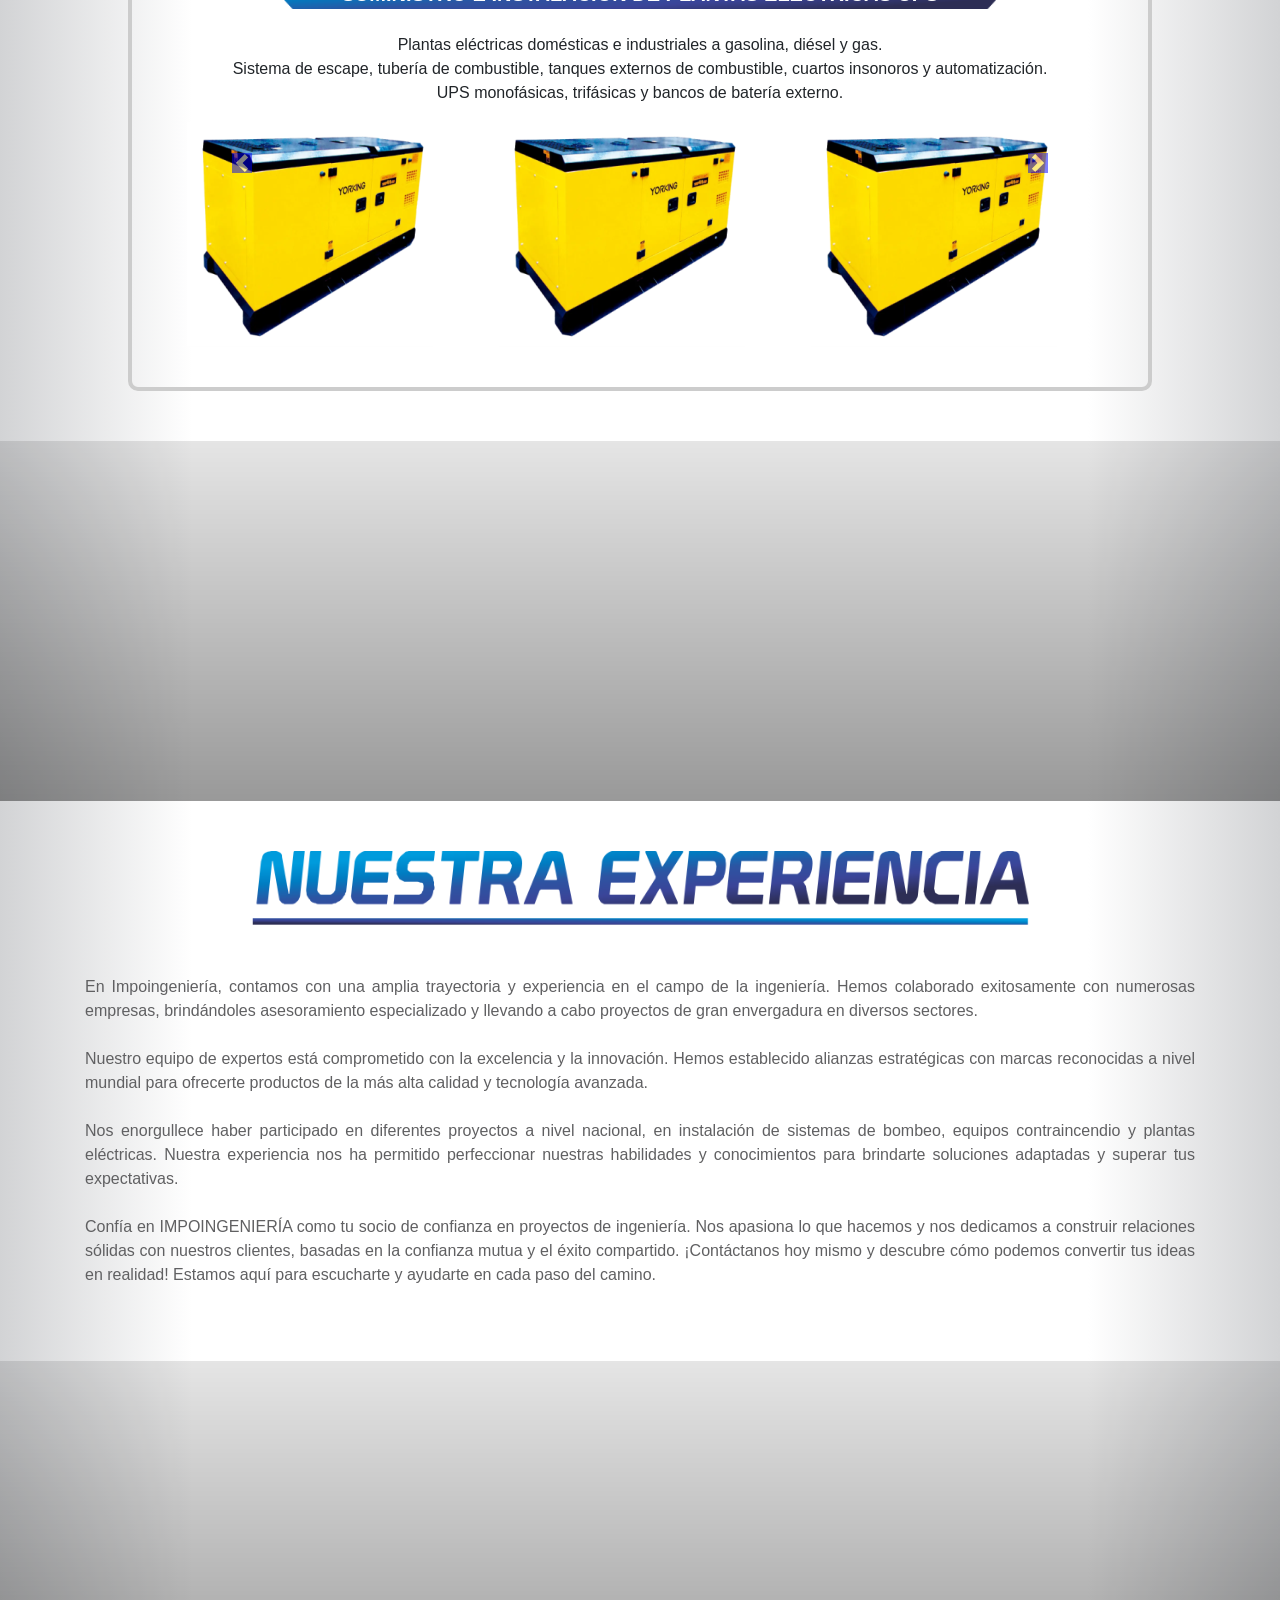
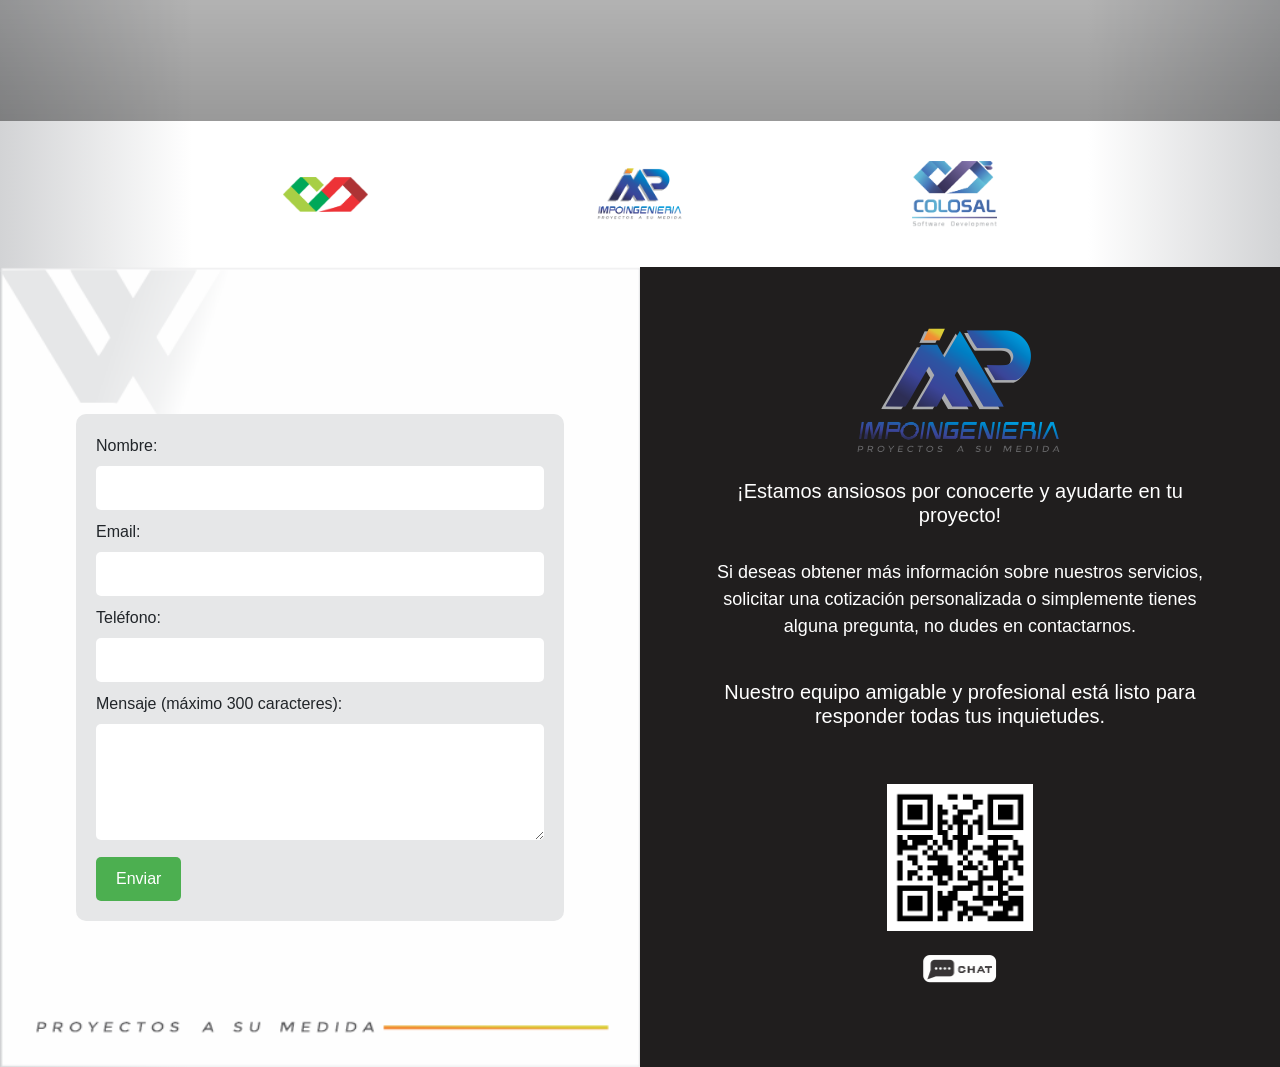
==== commit 863d4b41: "página casi terminada, falta logos y imagenes" ====
--- a/index.html
+++ b/index.html
@@ -7,6 +7,8 @@
     <link rel="icon" href="media/images/logo.png" type="image/x-icon">
     <link rel="stylesheet" href="https://maxcdn.bootstrapcdn.com/bootstrap/4.5.2/css/bootstrap.min.css">
     <link rel="stylesheet" href="css/styles.css">
+    <script src="https://code.jquery.com/jquery-3.6.0.min.js" integrity="sha256-o7xHQZzr6hZ6wKgqjx4H9p/RtB47F4p4QMNd6eR1IcM=" crossorigin="anonymous"></script>
+    
 </head>
 <body>
     <nav class="navbar navbar-expand-lg justify-content-center navbar-dark fixed-top" style="height: 80px;background-color: rgba(0, 0, 0, 0.8);">
@@ -100,10 +102,10 @@
                             SUMINISTRO E INSTALACIÓN DE PLANTAS ELÉCTRICAS UPS
                         </div>
                         <p>
-                            <br>- Plantas eléctricas domésticas e industriales a gasolina, diésel y gas.
-                            <br>- Sistema de escape, tubería de combustible, tanques externos de combustible, 
+                            <br>Plantas eléctricas domésticas e industriales a gasolina, diésel y gas.
+                            <br>Sistema de escape, tubería de combustible, tanques externos de combustible, 
                             cuartos insonoros y automatización.
-                            <br>- UPS monofásicas, trifásicas y bancos de batería externo.
+                            <br>UPS monofásicas, trifásicas y bancos de batería externo.
                         </p>
                     </div>
                     <div class="container">
@@ -127,7 +129,7 @@
                             EQUIPOS DE BOMBEO PARA INDUSTRIAS Y RESIDENCIAS
                         </div>
                         <p>
-                            <br>- Suministro y montaje llave en mano, incluyendo líneas hidráulicas, tableros certificados, material eléctrico y accesorios.
+                            <br>Suministro y montaje llave en mano, incluyendo líneas hidráulicas, tableros certificados, material eléctrico y accesorios.
                             <br>
                             <br>
                             <br>
@@ -154,8 +156,8 @@
                             MOTORES ELÉCTRICOS, VARIADORES Y ARRANCADORES
                         </div>
                         <p>
-                            <br>- Motores eléctricos de baja y mediana tensión, Monofásicos, trifásicos y construcción especial.
-                            <br>- Arrancadores suaves, estrella delta y variadores de todas las capacidades.
+                            <br>Motores eléctricos de baja y mediana tensión, Monofásicos, trifásicos y construcción especial.
+                            <br>Arrancadores suaves, estrella delta y variadores de todas las capacidades.
                             <br>
                             <br>
                         </p>
@@ -181,8 +183,8 @@
                             BOMBAS CONTRAINCENDIO
                         </div>
                         <p>
-                            <br>- Equipos Listados UL/FM, nacionales certificadas NFPA20, eléctricas y Diesel. 
-                            <br>- Montaje llave en mano, incluye accesorios, líneas de combustible, placa antivórtice y todos los elementos para cumplimiento de norma.
+                            <br>Equipos Listados UL/FM, nacionales certificadas NFPA20, eléctricas y Diesel. 
+                            <br>Montaje llave en mano, incluye accesorios, líneas de combustible, placa antivórtice y todos los elementos para cumplimiento de norma.
                             <br>
                             <br>
                         </p>
@@ -301,7 +303,7 @@
         <div class="row">
             <div class="col-sm-6" style="background-image: url(media/images/fondo_blanco_contacto.png) ; background-size: 100% 100%;background-position: center;background-repeat: no-repeat;">
                 <div style="width: 80%; margin: 24% 10% 24% 10%; padding: 20px; background-color: #E6E7E8; border-radius: 10px;">
-                <form action="https://formspree.io/your_email@example.com" method="POST">
+                <form id="contactForm" action="https://formspree.io/f/xoqojqbk" method="POST">
                     <label for="name">Nombre:</label>
                     <input type="text" id="name" name="name" required style="width: 100%; padding: 10px; margin-bottom: 10px; border-radius: 5px; border: none;">
 
@@ -316,7 +318,9 @@
 
                     <input type="submit" value="Enviar" style="background-color: #4CAF50; color: white; padding: 10px 20px; border: none; border-radius: 5px; cursor: pointer;">
                 </form>
-                </div>
+                <div id="successMessage" style="display: none; color: green;">Mensaje enviado con éxito</div>
+                </div>
+                
             </div>
             <div class="col-sm-6"  style="background-color: #201E1E; ">
                 <div class="content text-center" style="padding: 10%;color: white;" >
@@ -343,6 +347,35 @@
     <script src="https://code.jquery.com/jquery-3.5.1.slim.min.js"></script>
     <script src="https://cdn.jsdelivr.net/npm/@popperjs/core@2.9.2/dist/umd/popper.min.js"></script>
     <script src="https://stackpath.bootstrapcdn.com/bootstrap/4.5.2/js/bootstrap.min.js"></script>
-    <script src="js/script.js"></script>
+    <script src="https://code.jquery.com/jquery-3.6.0.min.js"></script>
+    <script>
+        // Esperar a que se cargue el documento
+        $(document).ready(function () {
+            // Manejar el evento de envío del formulario
+            $('#contactForm').submit(function (event) {
+                event.preventDefault(); // Evitar que se envíe el formulario de forma predeterminada
+
+                // Realizar la solicitud AJAX al servidor de Formspree
+                $.ajax({
+                    url: $(this).attr('action'),
+                    type: 'POST',
+                    data: $(this).serialize(),
+                    dataType: 'json',
+                    success: function (data) {
+                        // Mostrar el mensaje de éxito y ocultar el formulario
+                        $('#contactForm').hide();
+                        $('#successMessage').show();
+                    },
+                    error: function (err) {
+                        // Manejar el error en caso de que la solicitud falle
+                        console.error('Error al enviar el formulario:', err);
+                        // Puedes mostrar un mensaje de error aquí si lo deseas
+                    }
+                });
+            });
+        });
+    </script>
+
+    
 </body>
 </html>
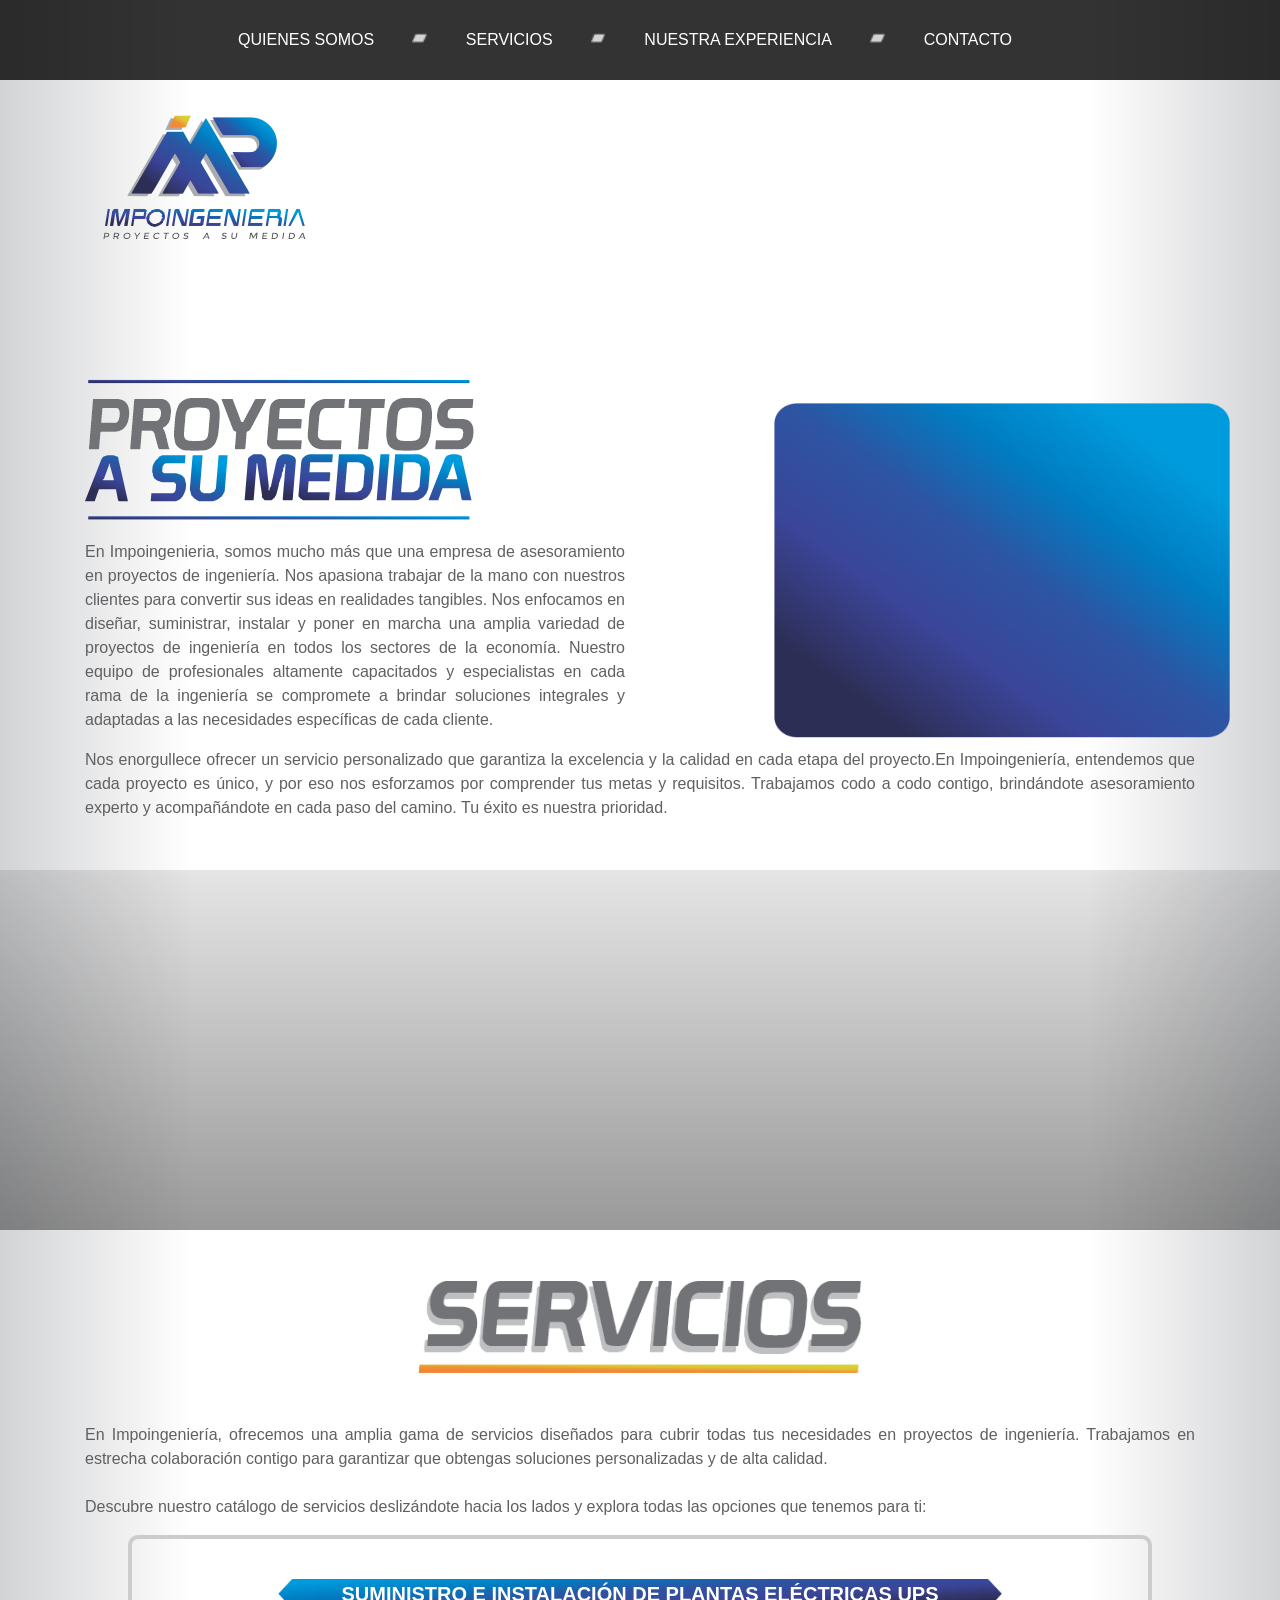
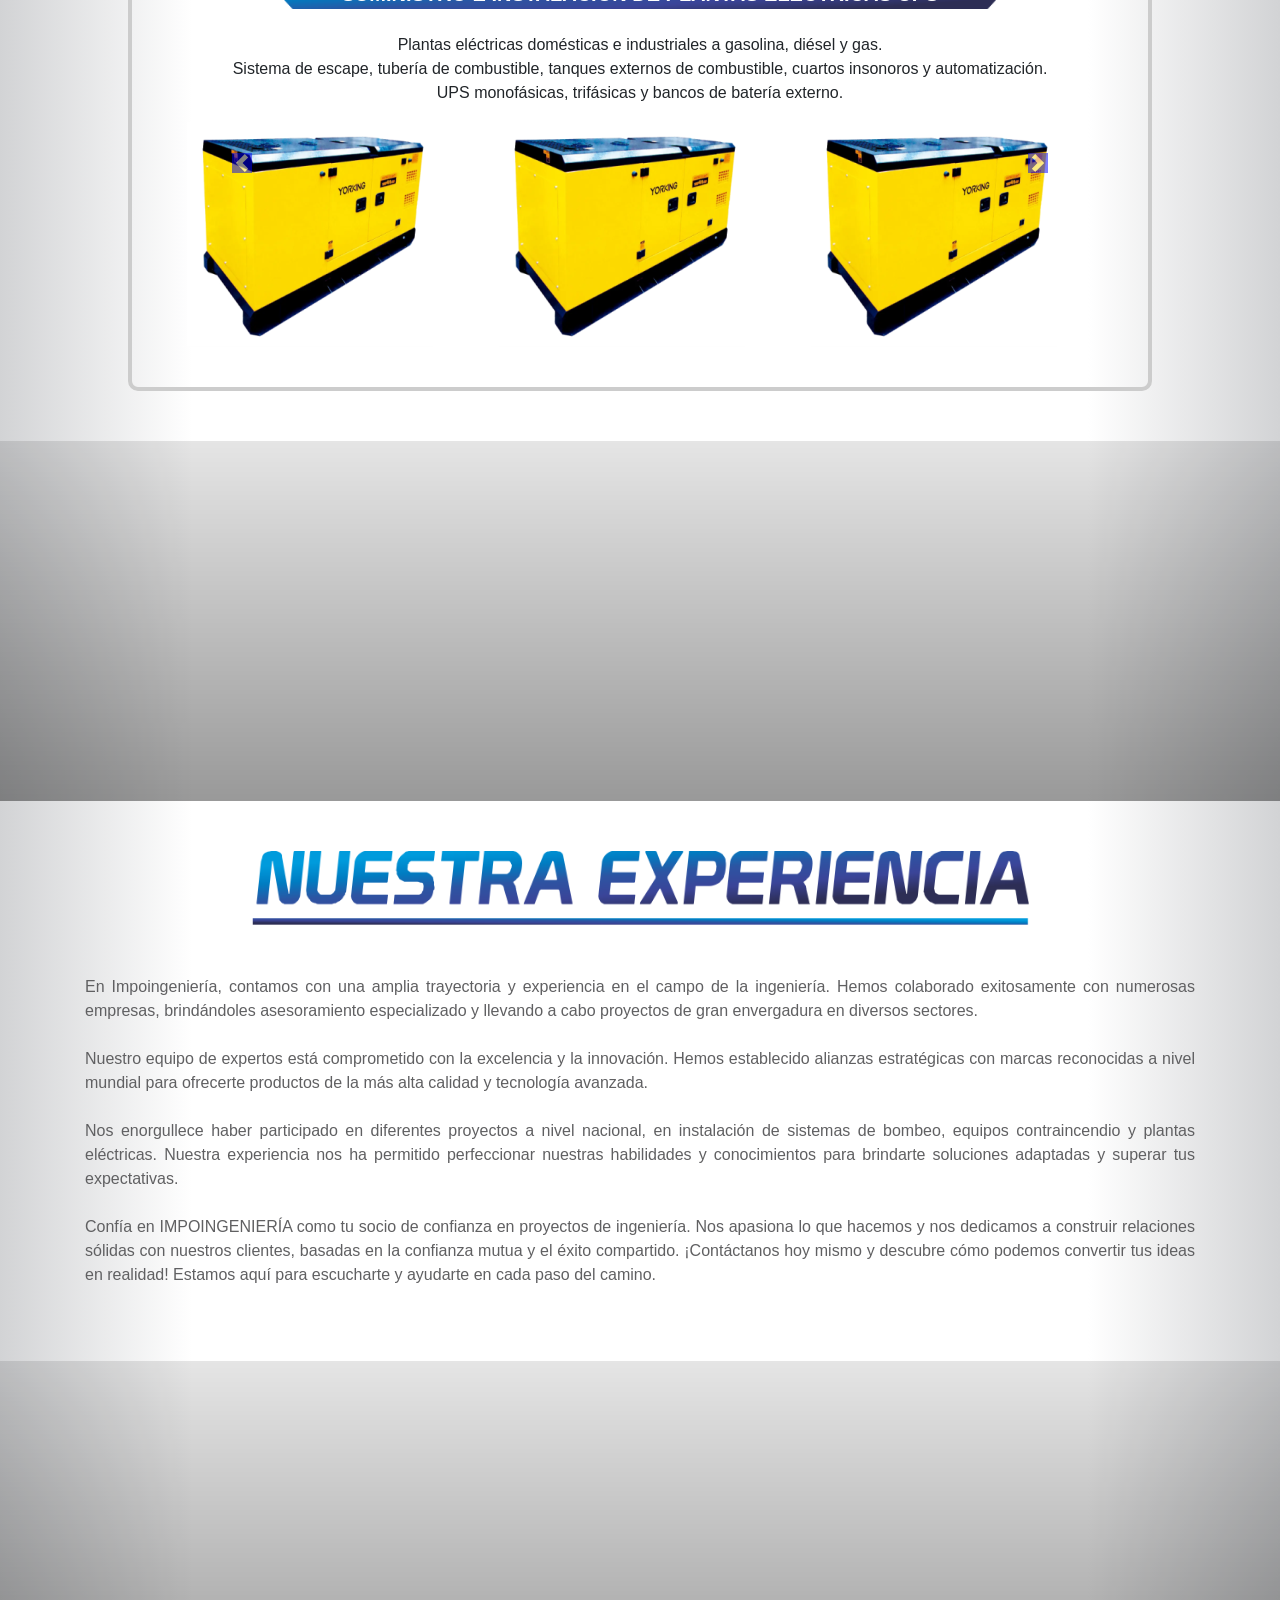
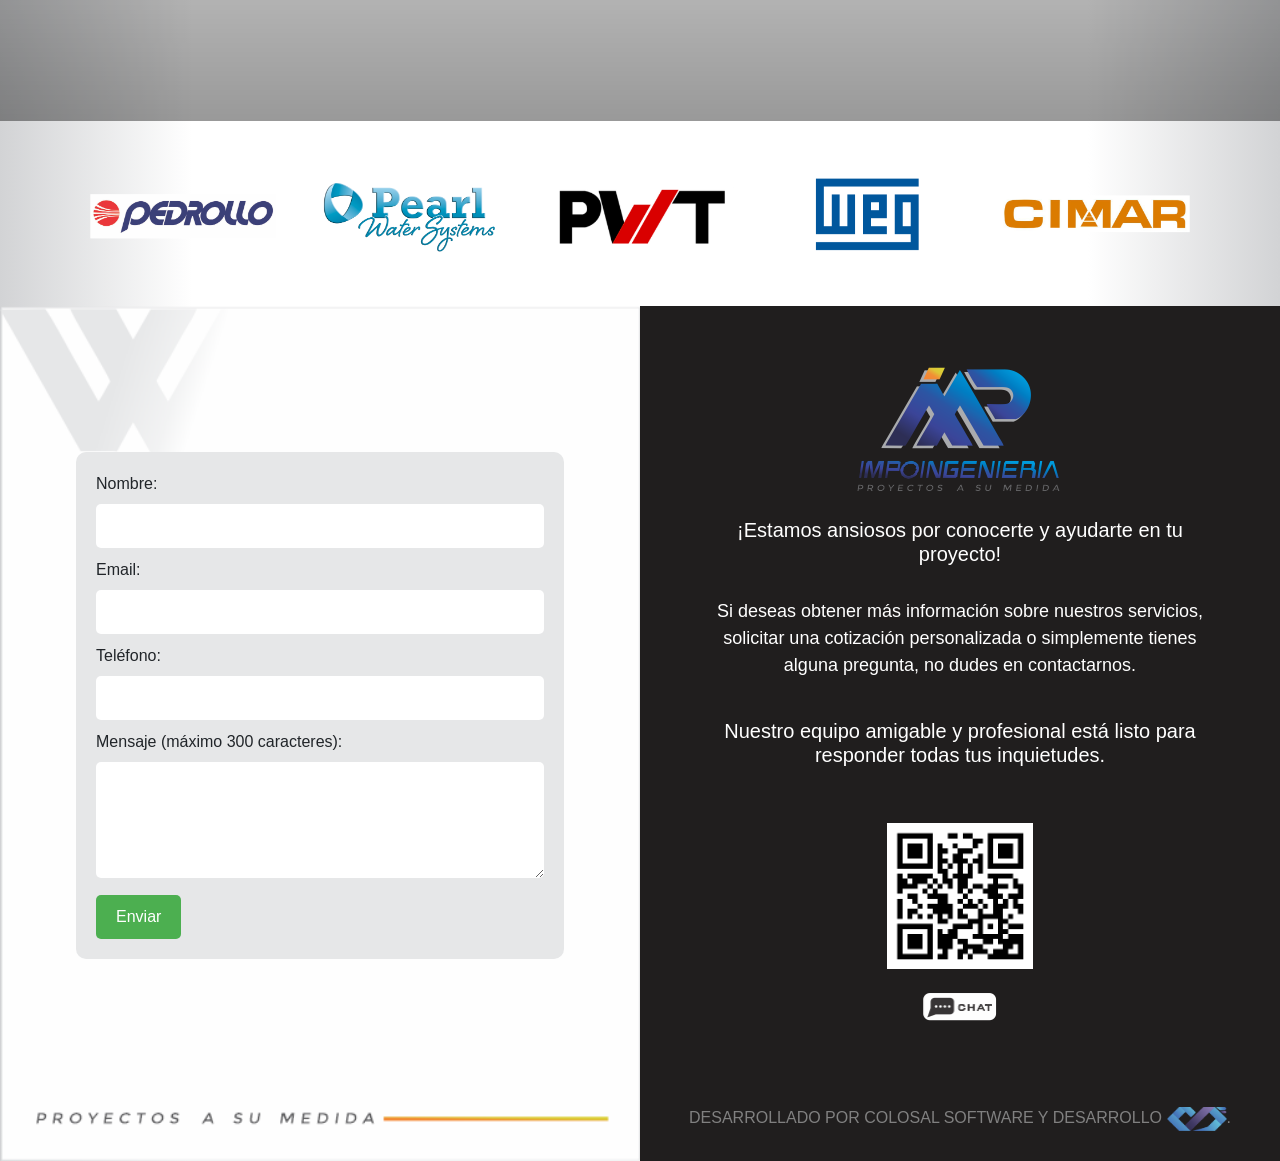
==== commit 85d13c2c: "solo nos falta imagenes de servicios" ====
--- a/index.html
+++ b/index.html
@@ -246,55 +246,53 @@
     
     
     <div class="background-image4" id="Seccion-Aliados"></div>
-    <div class="container logos-aliados" style="width: 80%; padding: 40px; ">
+    <div class="container" style="width: 100%;padding-left: 0%; padding-top: 50px;padding-bottom: 50px;padding-right: 0%; ">
         <div id="carouselExample" class="carousel slide" data-ride="carousel">
-            <div class="carousel-inner">
+            <div class="carousel-inner" style="width: 100%;">
 
                 <div class="carousel-item active">
                     <div class="container">
                         <div class="row centered-images">
                             <div class="col centered-images">
-                                <img src="media/images/logos_aliados/logo_financolosal.png" class="d-block " alt="Imagen 1" style="width: 30%;">
-                            </div>
-                            <div class="col centered-images" >
-                                <img src="media/images/logo.png" class="d-block " alt="Imagen 1" style="width: 30%;">
-                            </div>
-                            <div class="col centered-images" >
-                                <img src="media/images/logos_aliados/logo_colosal.png" class="d-block " alt="Imagen 1" style="width: 30%;">
-                            </div>
-                        </div>
-                    </div>
-                </div>
-                <div class="carousel-item ">
+                                <img src="media/images/logos_aliados/pedrollo_logo.png" class="d-block " alt="Imagen 1" style="height: 80px;margin-top: 5px;">
+                            </div>
+                            <div class="col centered-images" >
+                                <img src="media/images/logos_aliados/perl_logo.png" class="d-block " alt="Imagen 1" style="height: 80px;margin-top: 5px;">
+                            </div>
+                            <div class="col centered-images" >
+                                <img src="media/images/logos_aliados/ptw_logo.png" class="d-block " alt="Imagen 1" style="height: 80px;margin-top: 5px;">
+                            </div>
+                            <div class="col centered-images">
+                                <img src="media/images/logos_aliados/weg_logo.png" class="d-block " alt="Imagen 1" style="height: 80px;margin-top: 5px;">
+                            </div>
+                            <div class="col centered-images" >
+                                <img src="media/images/logos_aliados/cimar_logo.png" class="d-block " alt="Imagen 1" style="height: 80px;margin-top: 5px;">
+                            </div>
+                        </div>
+                    </div>
+                </div>
+                <div class="carousel-item">
                     <div class="container">
                         <div class="row centered-images">
                             <div class="col centered-images">
-                                <img src="media/images/logo.png" class="d-block " alt="Imagen 1" style="width: 30%;">
-                            </div>
-                            <div class="col centered-images" >
-                                <img src="media/images/logos_aliados/logo_colosal.png" class="d-block " alt="Imagen 1" style="width: 30%;">
-                            </div>
-                            <div class="col centered-images" >
-                                <img src="media/images/logos_aliados/logo_financolosal.png" class="d-block " alt="Imagen 1" style="width: 30%;">
-                            </div>
-                        </div>
-                    </div>
-                </div>
-                <div class="carousel-item ">
-                    <div class="container">
-                        <div class="row centered-images">
+                                <img src="media/images/logos_aliados/oyama_logo.png" class="d-block " alt="Imagen 1" style="height: 80px;margin-top: 5px;">
+                            </div>
+                            <div class="col centered-images" >
+                                <img src="media/images/logos_aliados/cummins_logo.png" class="d-block " alt="Imagen 1" style="height: 80px;margin-top: 5px;">
+                            </div>
+                            <div class="col centered-images" >
+                                <img src="media/images/logos_aliados/total_logo.png" class="d-block " alt="Imagen 1" style="height: 80px;margin-top: 5px;">
+                            </div>
                             <div class="col centered-images">
-                                <img src="media/images/logos_aliados/logo_colosal.png" class="d-block " alt="Imagen 1" style="width: 30%;">
-                            </div>
-                            <div class="col centered-images" >
-                                <img src="media/images/logos_aliados/logo_financolosal.png" class="d-block " alt="Imagen 1" style="width: 30%;">
-                            </div>
-                            <div class="col centered-images" >
-                                <img src="media/images/logo.png" class="d-block " alt="Imagen 1" style="width: 30%;">
-                            </div>
-                        </div>
-                    </div>
-                </div>
+                                <img src="media/images/logos_aliados/ebitt_logo.png" class="d-block " alt="Imagen 1" style="height: 80px;margin-top: 5px;">
+                            </div>
+                            <div class="col centered-images" >
+                                <img src="media/images/logos_aliados/marathon_logo.png" class="d-block " alt="Imagen 1" style="height: 80px;margin-top: 5px;">
+                            </div>
+                        </div>
+                    </div>
+                </div>
+                
             </div>
         </div>
     </div> 
@@ -336,6 +334,13 @@
                     <img src="media/images/qr.png" style="width: 30%;">
                     <br><br>
                     <a href="https://wa.link/i8ck66" ><img src="media/images/boton_chat.png" style="width: 15%;"></a>
+                </div>
+                <br>
+                <div style="text-align: center; margin-bottom: 30px;">
+                    <a href="https://colosalsoftware.com/" style="text-decoration: none;color: gray;">
+                        DESARROLLADO POR COLOSAL SOFTWARE Y DESARROLLO
+                        <img src="media/images/logos_aliados/COLOSAL.png" style="width: 60px;">.
+                    </a>
                 </div>
             </div>
         </div>
--- a/css/styles.css
+++ b/css/styles.css
@@ -21,9 +21,7 @@
     justify-content: center;
     align-items: center;
 }
-logos-aliados {
-    height: 600px;
-}
+
 .background-image {
     margin-top: 50px;
     position: relative;
@@ -178,9 +176,6 @@
         justify-content: center;
         align-items: center;
     }
-    logos-aliados {
-        height: 100px;
-    }
     .menulinks{
         margin-top: 40px;
         background-color: rgba(0, 0, 0, 0.8);
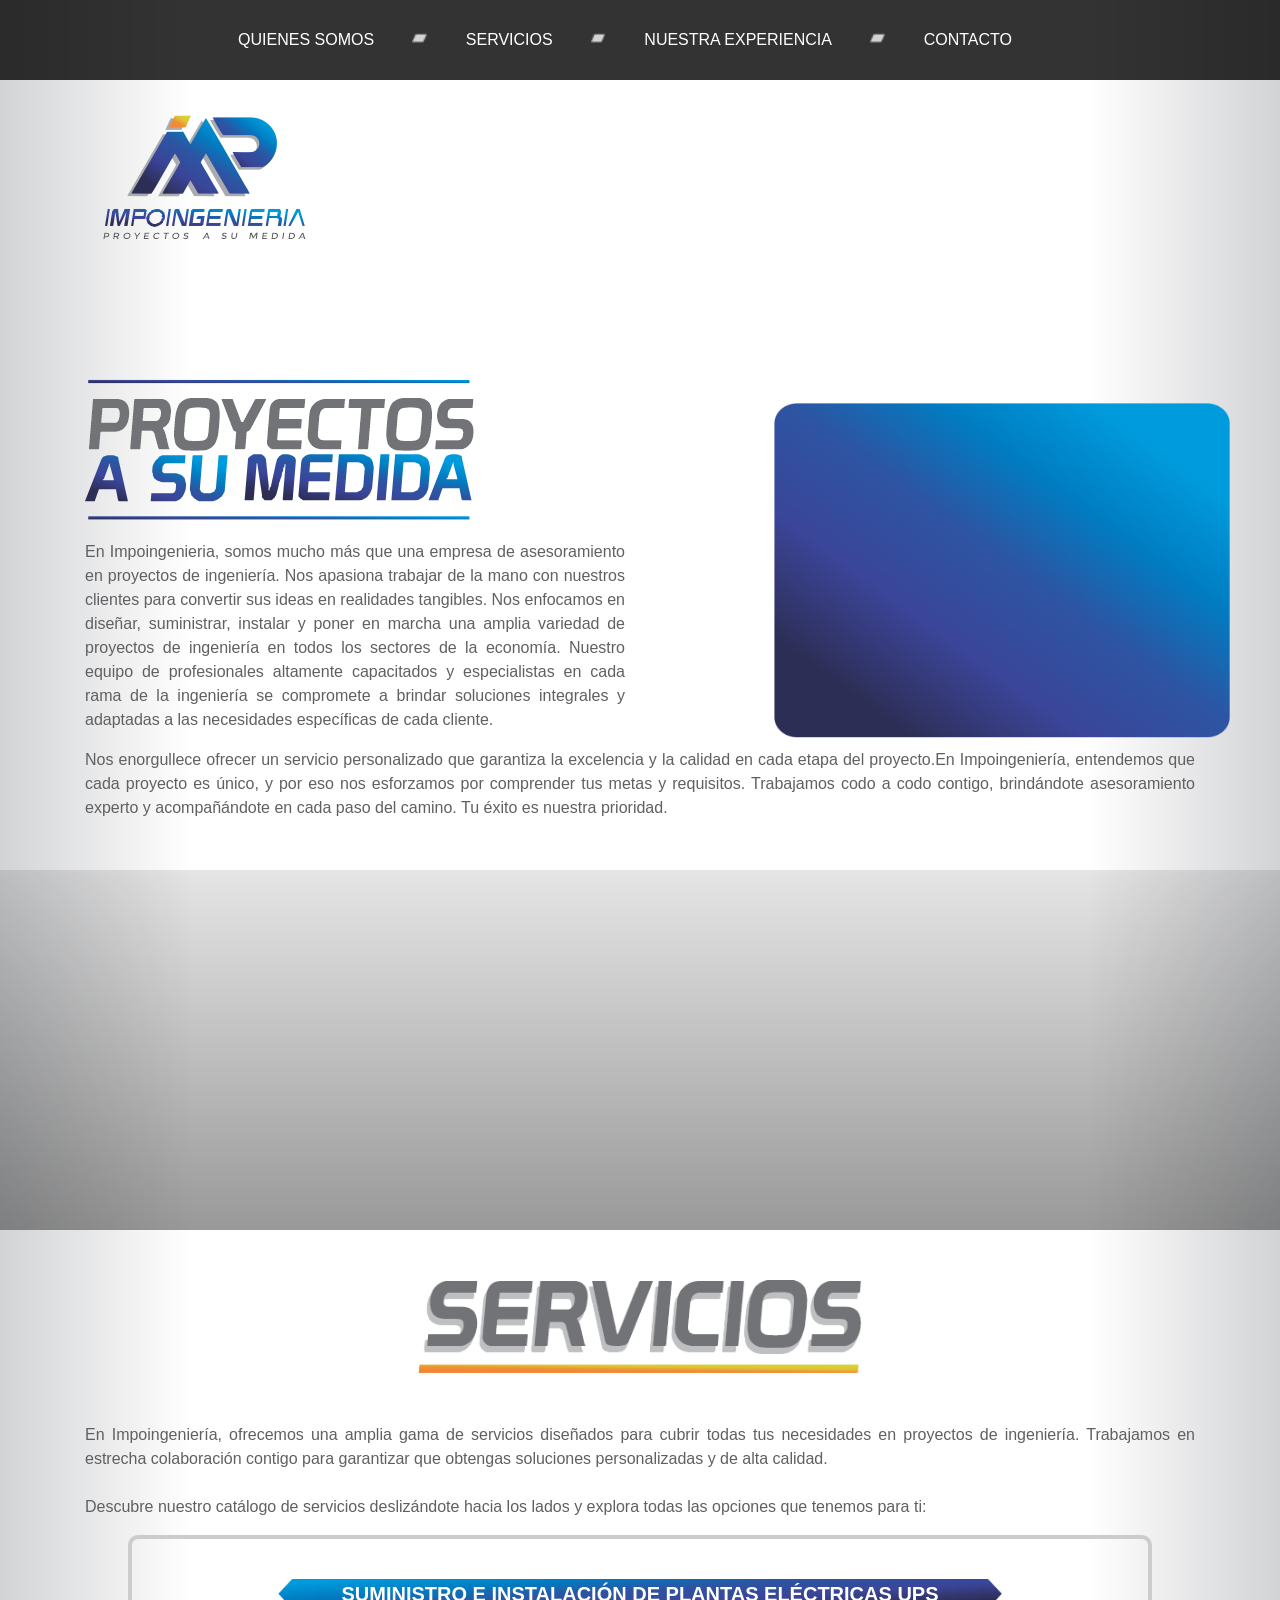
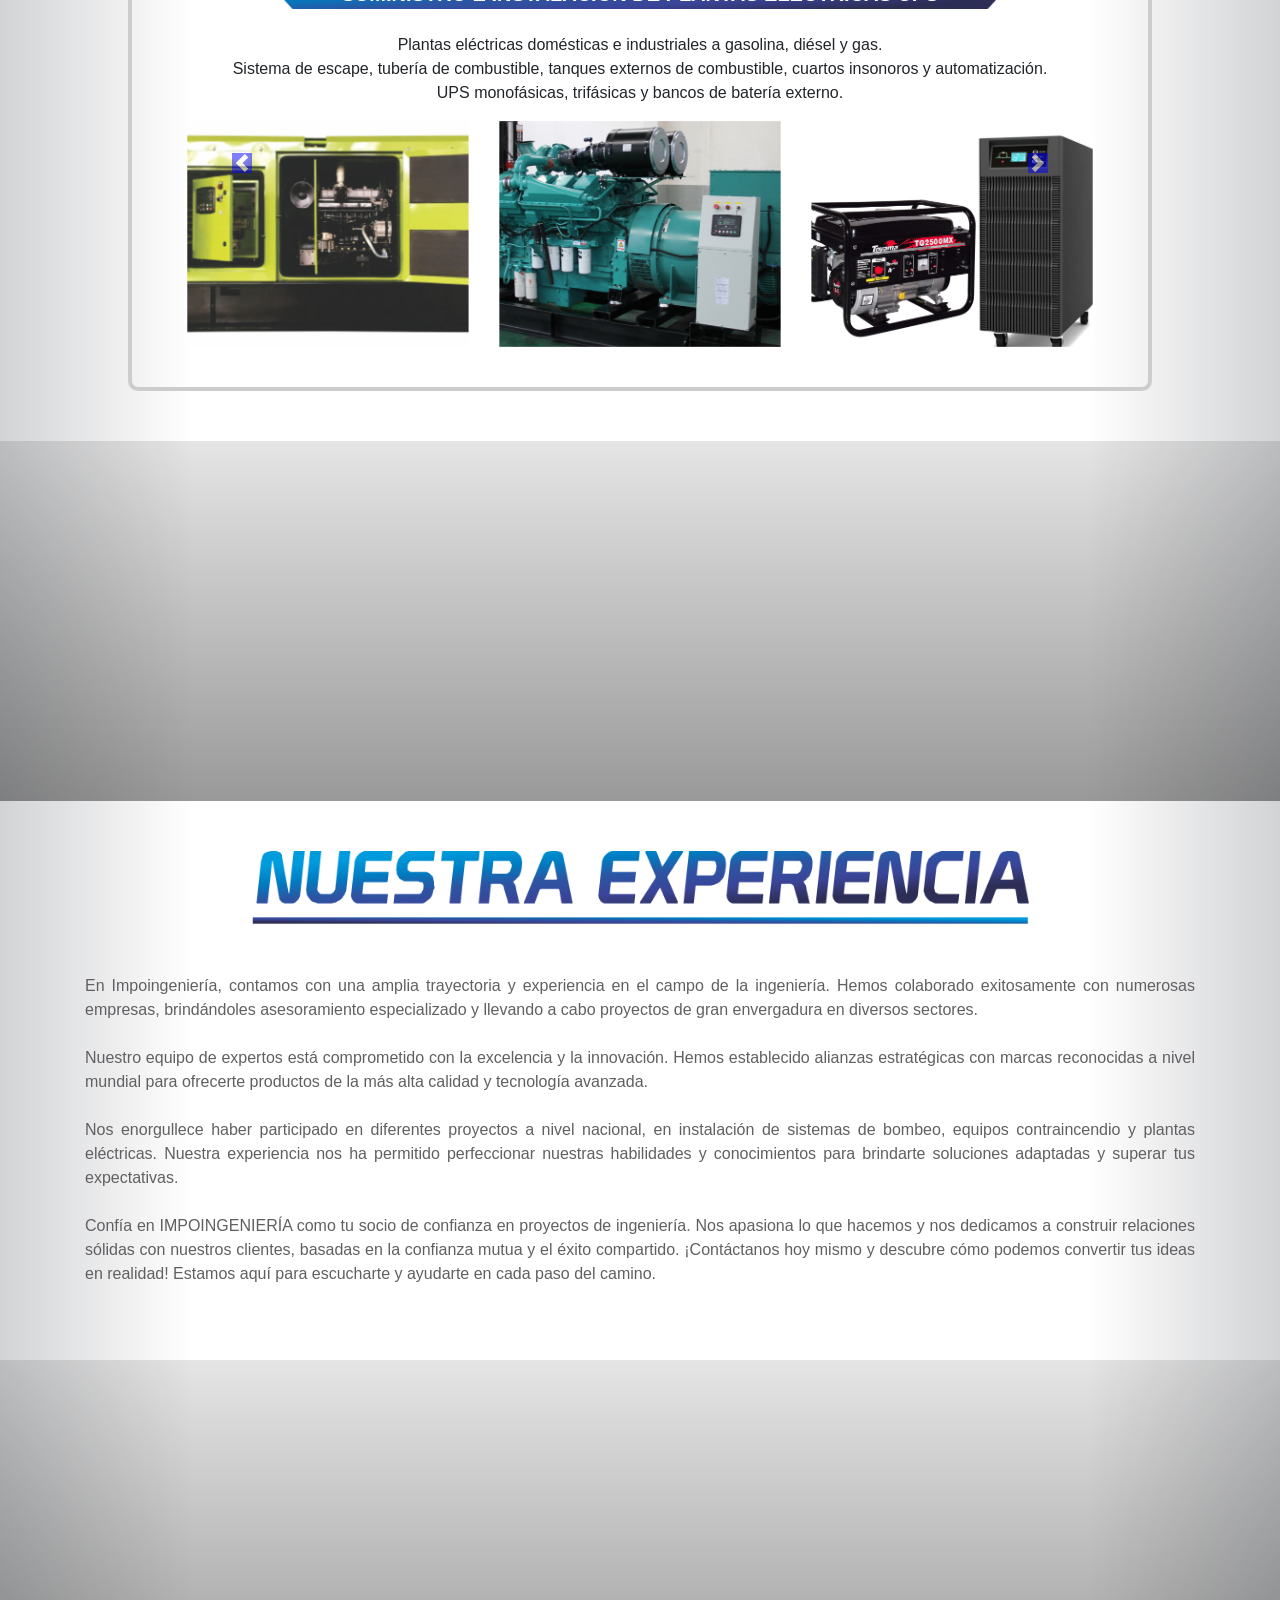
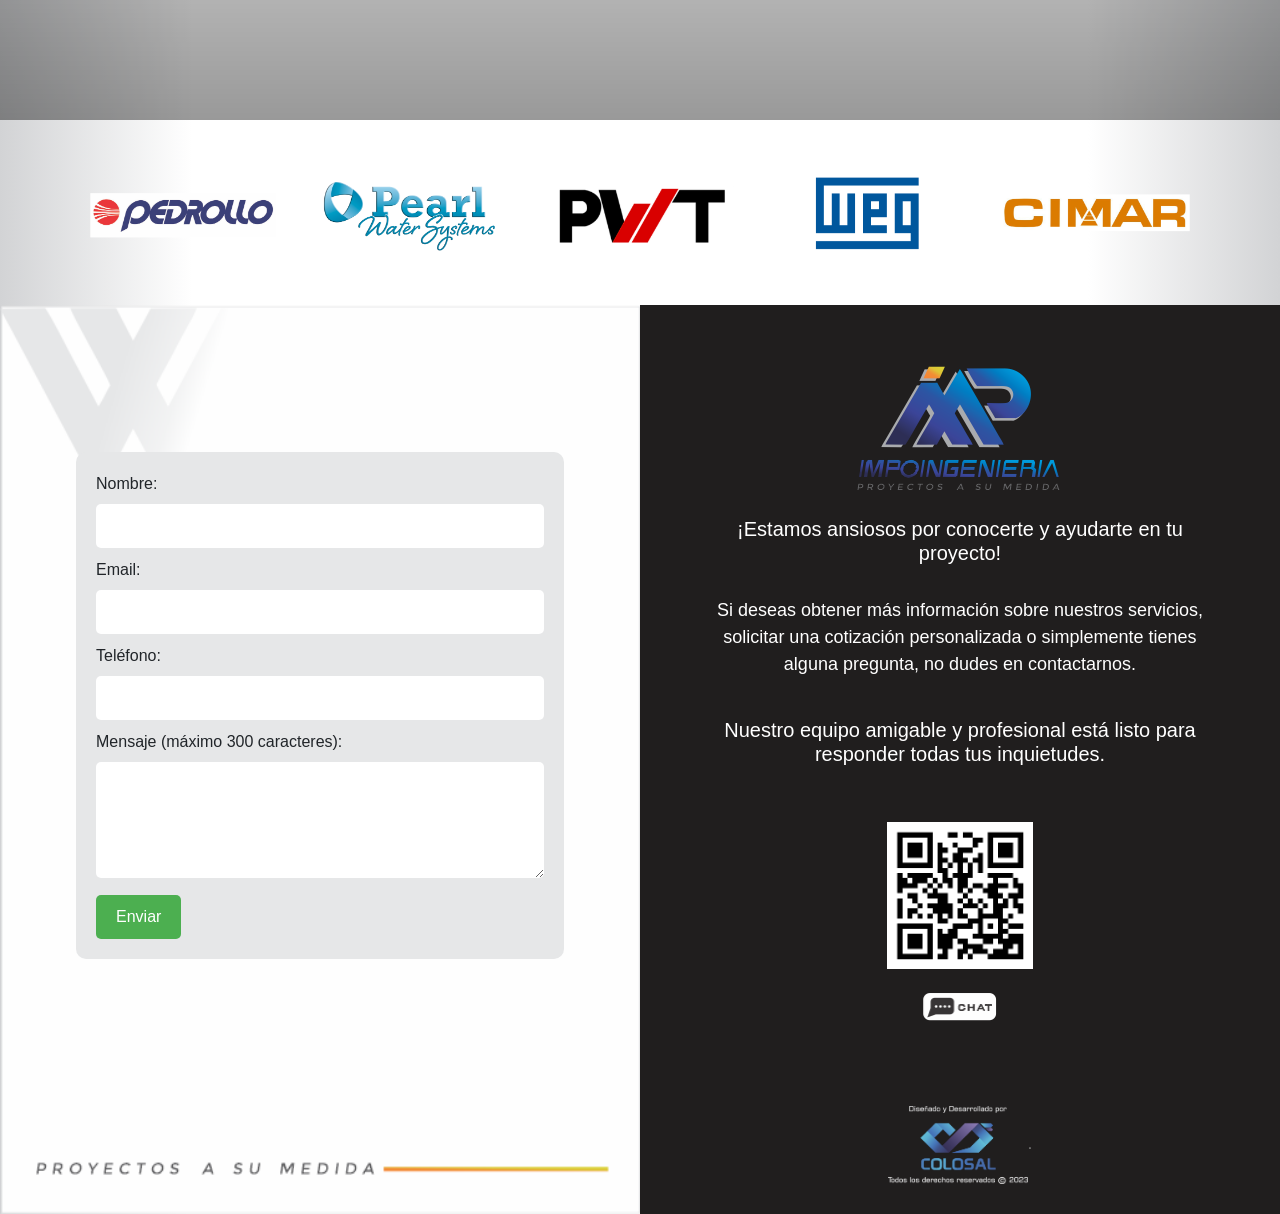
==== commit 267cd438: "impoingeniería terminado" ====
--- a/index.html
+++ b/index.html
@@ -111,13 +111,13 @@
                     <div class="container">
                         <div class="row">
                             <div class="col">
-                                <img src="media/images/ejemplo.png" class="d-block " alt="Imagen 1">
-                            </div>
-                            <div class="col">
-                                <img src="media/images/ejemplo.png" class="d-block " alt="Imagen 1">
-                            </div>
-                            <div class="col">
-                                <img src="media/images/ejemplo.png" class="d-block " alt="Imagen 1">
+                                <img src="media/images/servicios/plantas_electricas/planta_uno.png" class="d-block " alt="Imagen 1" style="width: 100%;">
+                            </div>
+                            <div class="col">
+                                <img src="media/images/servicios/plantas_electricas/planta_dos.png" class="d-block " alt="Imagen 1" style="width: 100%;">
+                            </div>
+                            <div class="col">
+                                <img src="media/images/servicios/plantas_electricas/planta_tres.png" class="d-block " alt="Imagen 1" style="width: 100%;">
                             </div>
                         </div>
                     </div>
@@ -138,13 +138,13 @@
                     <div class="container">
                         <div class="row">
                             <div class="col">
-                                <img src="media/images/ejemplo.png" class="d-block " alt="Imagen 1">
-                            </div>
-                            <div class="col">
-                                <img src="media/images/ejemplo.png" class="d-block " alt="Imagen 1">
-                            </div>
-                            <div class="col">
-                                <img src="media/images/ejemplo.png" class="d-block " alt="Imagen 1">
+                                <img src="media/images/servicios/equipos_bombeo/bombeo_uno.png" class="d-block " alt="Imagen 1" style="width: 100%;">
+                            </div>
+                            <div class="col">
+                                <img src="media/images/servicios/equipos_bombeo/bombeo_dos.png" class="d-block " alt="Imagen 1" style="width: 100%;">
+                            </div>
+                            <div class="col">
+                                <img src="media/images/servicios/equipos_bombeo/bombeo_tres.png" class="d-block " alt="Imagen 1" style="width: 100%;">
                             </div>
                         </div>
                     </div>
@@ -165,13 +165,13 @@
                     <div class="container">
                         <div class="row">
                             <div class="col">
-                                <img src="media/images/ejemplo.png" class="d-block " alt="Imagen 1">
-                            </div>
-                            <div class="col">
-                                <img src="media/images/ejemplo.png" class="d-block " alt="Imagen 1">
-                            </div>
-                            <div class="col">
-                                <img src="media/images/ejemplo.png" class="d-block " alt="Imagen 1">
+                                <img src="media/images/servicios/motores_electricos/motores_uno.png" class="d-block " alt="Imagen 1" style="width: 100%;">
+                            </div>
+                            <div class="col">
+                                <img src="media/images/servicios/motores_electricos/motores_dos.png" class="d-block " alt="Imagen 1" style="width: 100%;">
+                            </div>
+                            <div class="col">
+                                <img src="media/images/servicios/motores_electricos/motores_tres.png" class="d-block " alt="Imagen 1" style="width: 100%;">
                             </div>
                         </div>
                     </div>
@@ -186,19 +186,18 @@
                             <br>Equipos Listados UL/FM, nacionales certificadas NFPA20, eléctricas y Diesel. 
                             <br>Montaje llave en mano, incluye accesorios, líneas de combustible, placa antivórtice y todos los elementos para cumplimiento de norma.
                             <br>
-                            <br>
                         </p>
                     </div>
                     <div class="container">
                         <div class="row">
                             <div class="col">
-                                <img src="media/images/ejemplo.png" class="d-block " alt="Imagen 1">
-                            </div>
-                            <div class="col">
-                                <img src="media/images/ejemplo.png" class="d-block " alt="Imagen 1">
-                            </div>
-                            <div class="col">
-                                <img src="media/images/ejemplo.png" class="d-block " alt="Imagen 1">
+                                <img src="media/images/servicios/equipos_contra_incendio/equipo_contra_incendio_uno.png" class="d-block " alt="Imagen 1" style="width: 100%;">
+                            </div>
+                            <div class="col">
+                                <img src="media/images/servicios/equipos_contra_incendio/equipo_contra_incendio_dos.png" class="d-block " alt="Imagen 1" style="width: 100%;">
+                            </div>
+                            <div class="col">
+                                <img src="media/images/servicios/equipos_contra_incendio/equipo_contra_incendio_tres.png" class="d-block " alt="Imagen 1" style="width: 100%;">
                             </div>
                         </div>
                     </div>
@@ -338,8 +337,7 @@
                 <br>
                 <div style="text-align: center; margin-bottom: 30px;">
                     <a href="https://colosalsoftware.com/" style="text-decoration: none;color: gray;">
-                        DESARROLLADO POR COLOSAL SOFTWARE Y DESARROLLO
-                        <img src="media/images/logos_aliados/COLOSAL.png" style="width: 60px;">.
+                        <img src="media/images/logos_aliados/COLOSAL.png" style="width: 140px;">.
                     </a>
                 </div>
             </div>
